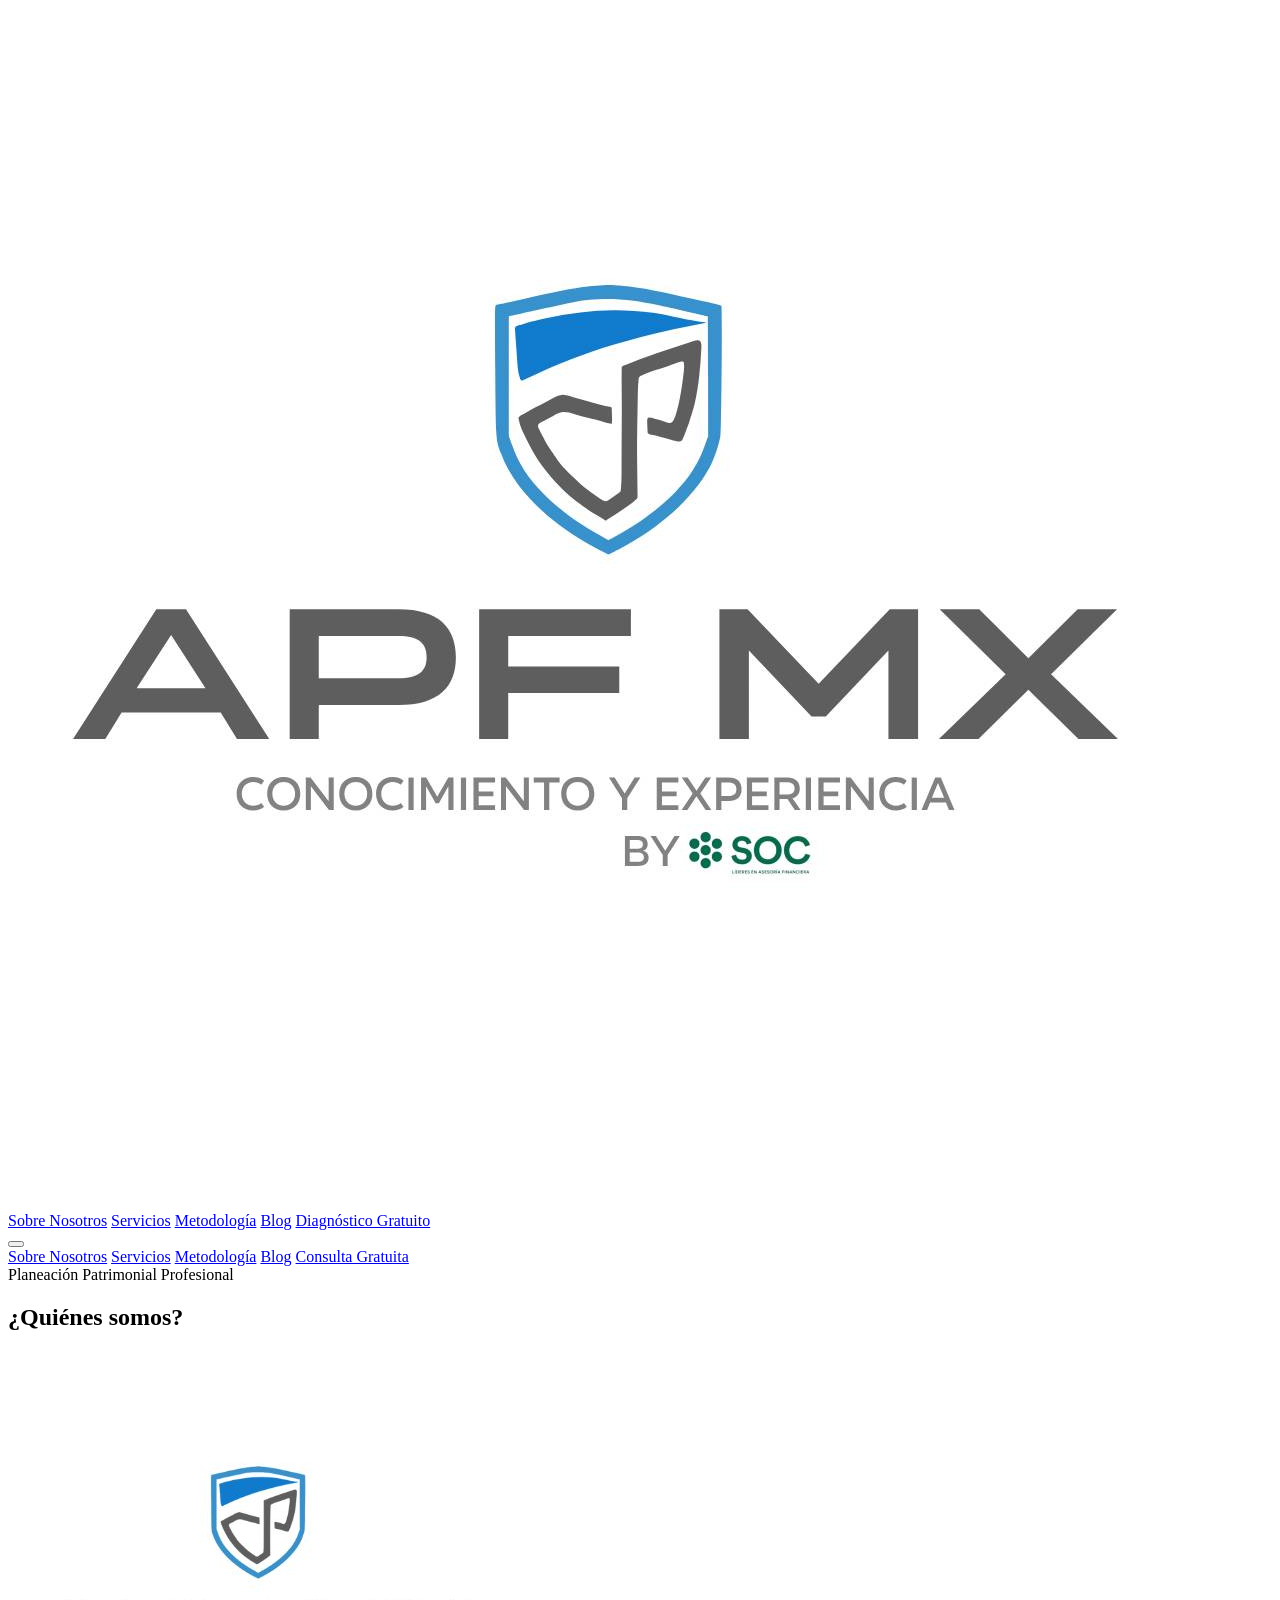
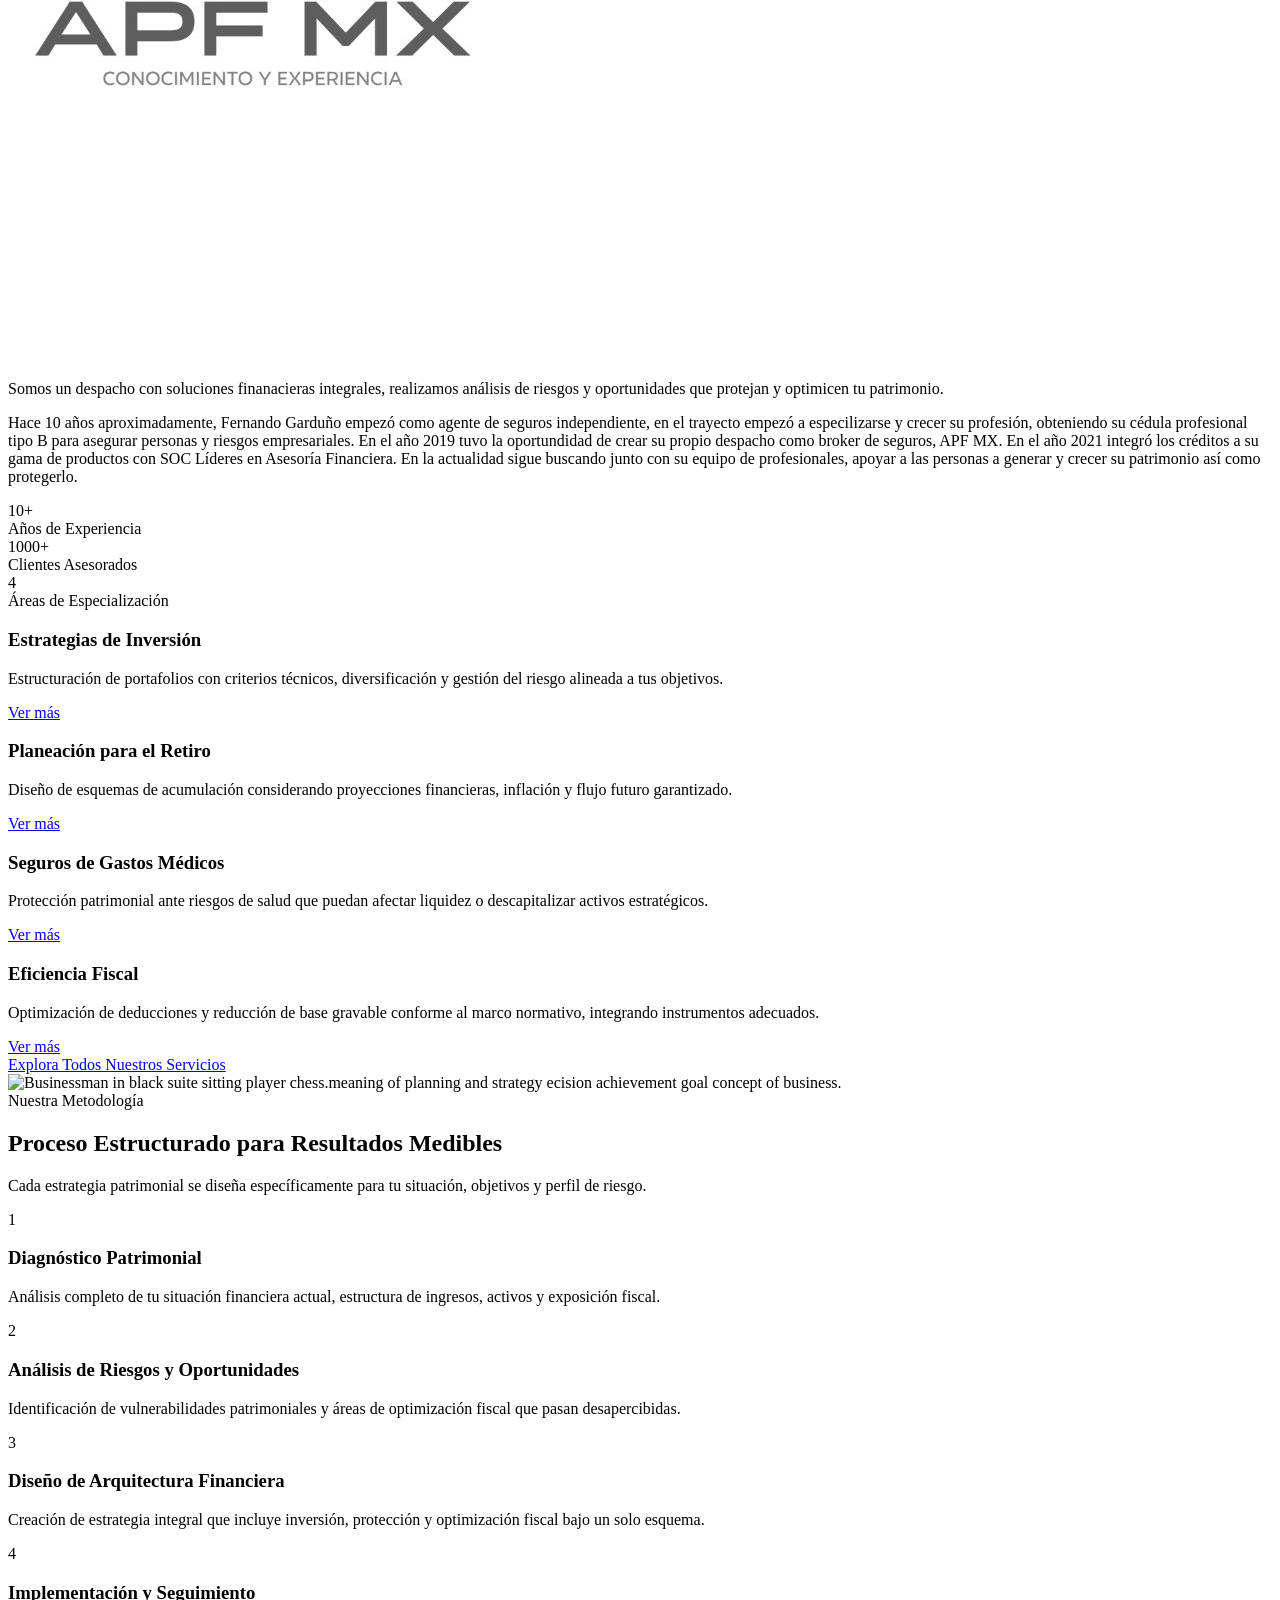
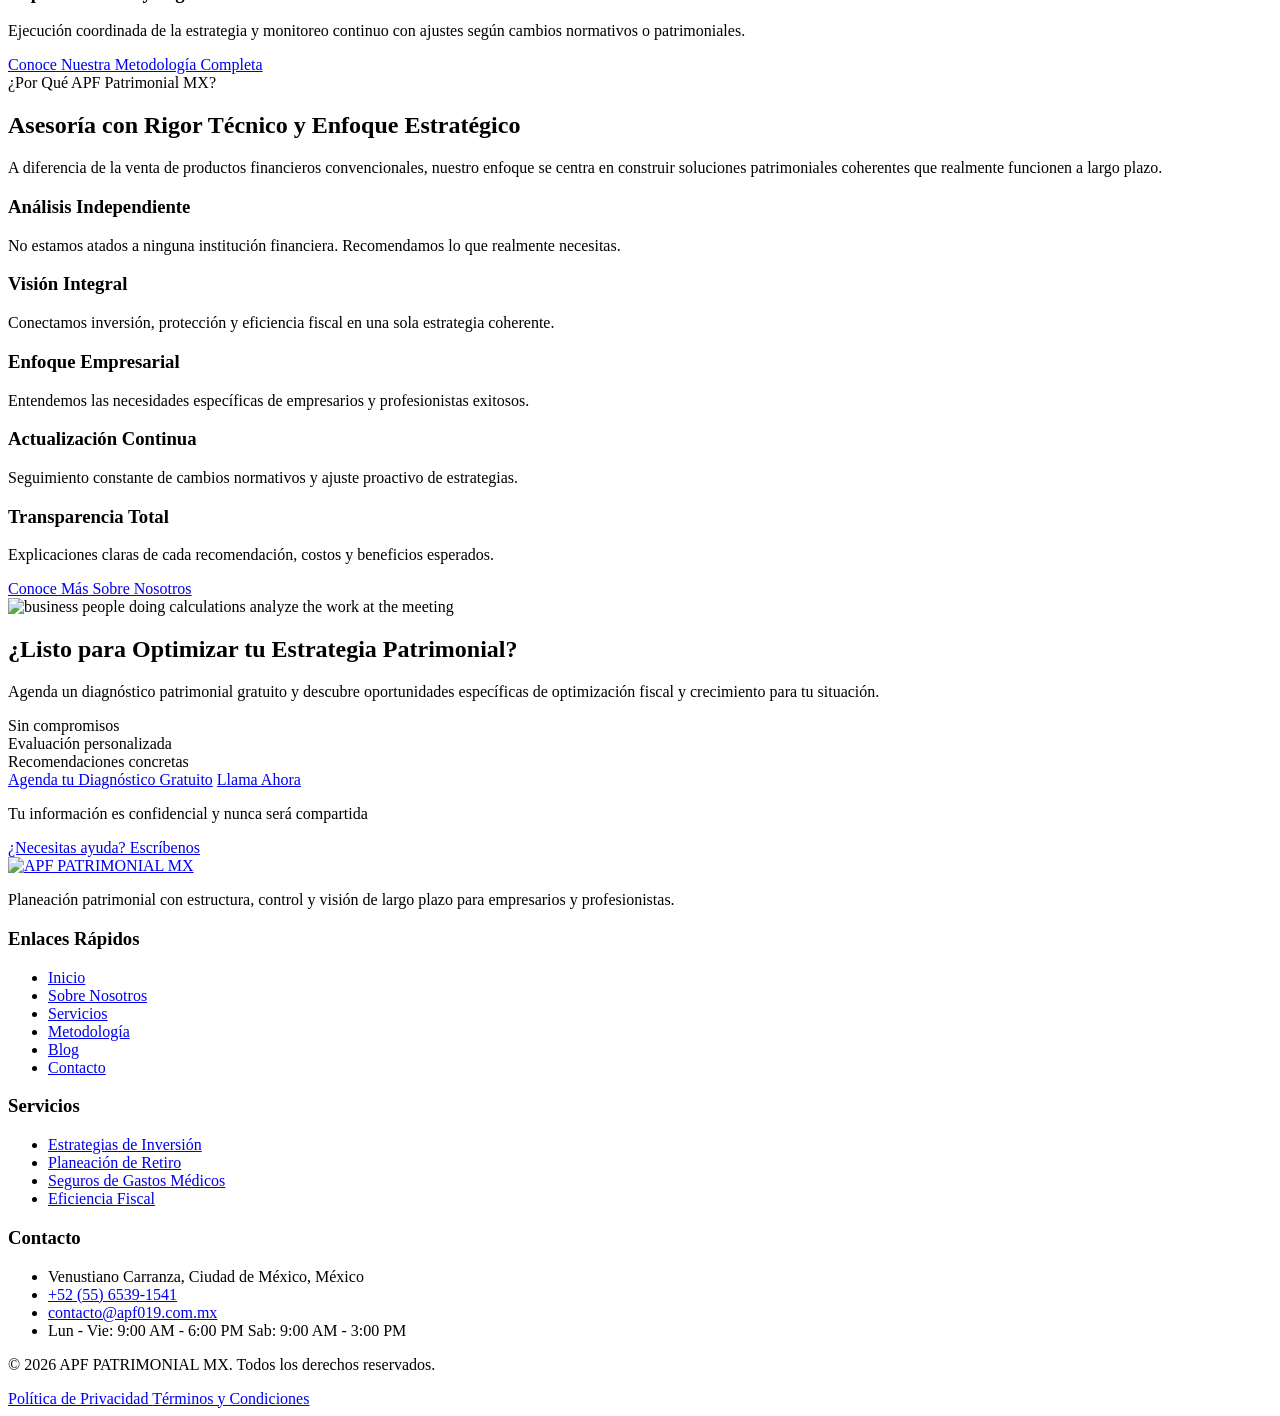
==== sobrenosotros.html @ 795596fe "info about us" ====
<!DOCTYPE html>
<html lang="es" class="h-full">
<head>
  <meta charset="UTF-8" />
  <meta name="viewport" content="width=device-width, initial-scale=1.0" />
  <title>APF MX</title>

  <meta name="description" content="Asesoría financiera integral para empresarios y profesionistas. Estrategia fiscal, inversiones, retiro y seguros desde el primer día." />

  <!-- Favicon -->
  <link rel="icon" type="image/jpeg" href="./assets/APFlogo.jpg" />

  <!-- Open Graph -->
  <meta property="og:type" content="website" />
  <meta property="og:site_name" content="APF PATRIMONIAL MX" />
  <meta property="og:title" content="Protege y Multiplica tu Patrimonio con Estrategia Fiscal" />
  <meta property="og:description" content="Asesoría financiera integral para empresarios y profesionistas. Estrategia fiscal, inversiones, retiro y seguros." />

  <!-- Google Fonts: Montserrat + Lato (mismas fuentes del diseño original) -->
  <link rel="preconnect" href="https://fonts.googleapis.com/" />
  <link rel="preconnect" href="https://fonts.gstatic.com/" crossorigin />
  <link href="https://fonts.googleapis.com/css2?family=Montserrat:wght@300;400;500;600;700&family=Lato:wght@300;400;500;600;700&display=swap" rel="stylesheet" />

  <!-- Font Awesome Pro Kit -->
  <script src="https://kit.fontawesome.com/8e98006f77.js" crossorigin="anonymous"></script>

  <!-- Tailwind CSS CDN -->
  <script src="https://cdn.tailwindcss.com/"></script>

  <!-- Design tokens & custom styles -->
  <link rel="stylesheet" href="style.css" />
</head>
<body class="h-full [font-family:var(--font-family-body)]">

<header id="global-header" class="code-section bg-white shadow-sm sticky top-0 z-50">
  <div class="max-w-7xl mx-auto px-4 sm:px-6 lg:px-8">
    <div class="flex justify-between items-center">
      <!-- Logo -->
      <a href="./index.html" class="flex-shrink-0">
        <img src="./assets/APFLOGOsoc.jpg" alt="APF PATRIMONIAL MX" class="h-56 py-2" data-logo="" data-media="{&quot;id&quot;:&quot;upload-APF LOGO soc sin fondo.png&quot;,&quot;src&quot;:&quot;upload&quot;,&quot;type&quot;:&quot;image&quot;}">
      </a>

      <!-- Desktop Navigation -->
      <nav class="hidden lg:flex items-center space-x-8">
        <a href="./sobrenosotros.html" class="text-[var(--dark-text-color)] hover:text-[var(--primary-color)] font-medium transition-colors duration-200">Sobre Nosotros</a>
        <a href="https://apfpatrimonialmx.agentesoc.mx/" class="text-[var(--dark-text-color)] hover:text-[var(--primary-color)] font-medium transition-colors duration-200">Servicios</a>
        <a href="https://app.landingsite.ai/metodologia" class="text-[var(--dark-text-color)] hover:text-[var(--primary-color)] font-medium transition-colors duration-200">Metodología</a>
        <a href="https://app.landingsite.ai/blog" class="text-[var(--dark-text-color)] hover:text-[var(--primary-color)] font-medium transition-colors duration-200">Blog</a>
        <!--<a href="https://app.landingsite.ai/contacto" class="bg-[var(--primary-color)] text-[var(--primary-button-text-color)] px-6 py-3 rounded-[var(--button-rounded-radius)] hover:bg-[var(--primary-button-hover-bg-color)] transition-all duration-200 font-semibold whitespace-nowrap">Diagnóstico Gratuito</a>-->
        <a href="https://calendly.com/apf019/sesion-de-servicio-asesoria" class="bg-[var(--primary-color)] text-[var(--primary-button-text-color)] px-6 py-3 rounded-[var(--button-rounded-radius)] hover:bg-[var(--primary-button-hover-bg-color)] transition-all duration-200 font-semibold whitespace-nowrap">Diagnóstico Gratuito</a>
      </nav>

      <!-- Mobile Menu Toggle -->
      <button id="mobile-menu-toggle" class="lg:hidden text-[var(--dark-text-color)] p-2">
        <i class="fa-solid fa-bars text-2xl" aria-hidden="true"></i>
      </button>
    </div>

    <!-- Mobile Navigation -->
    <nav id="mobile-menu" class="hidden lg:hidden pb-4">
      <div class="flex flex-col space-y-3 pt-4 border-t border-[var(--light-border-color)] mt-2">
        <a href="./sobrenosotros.html" class="text-[var(--dark-text-color)] hover:text-[var(--primary-color)] font-medium py-2 transition-colors duration-200">Sobre Nosotros</a>
        <a href="https://app.landingsite.ai/servicios" class="text-[var(--dark-text-color)] hover:text-[var(--primary-color)] font-medium py-2 transition-colors duration-200">Servicios</a>
        <a href="https://app.landingsite.ai/metodologia" class="text-[var(--dark-text-color)] hover:text-[var(--primary-color)] font-medium py-2 transition-colors duration-200">Metodología</a>
        <a href="https://app.landingsite.ai/blog" class="text-[var(--dark-text-color)] hover:text-[var(--primary-color)] font-medium py-2 transition-colors duration-200">Blog</a>
        <!--<a href="https://app.landingsite.ai/contacto" class="bg-[var(--primary-color)] text-[var(--primary-button-text-color)] px-6 py-3 rounded-[var(--button-rounded-radius)] hover:bg-[var(--primary-button-hover-bg-color)] transition-all duration-200 font-semibold text-center">Consulta Gratuita</a>-->
        <a href="https://calendly.com/apf019/sesion-de-servicio-asesoria" class="bg-[var(--primary-color)] text-[var(--primary-button-text-color)] px-6 py-3 rounded-[var(--button-rounded-radius)] hover:bg-[var(--primary-button-hover-bg-color)] transition-all duration-200 font-semibold text-center">Consulta Gratuita</a>
      </div>
    </nav>
  </div>
</header></div><div>
  <section class="code-section relative bg-gradient-to-br from-[var(--dark-background-color)] to-[#1a4d6b] text-white overflow-hidden" id="si6da5e">
  <!-- Background Pattern -->
  <div class="absolute inset-0 opacity-10">
    <div class="absolute inset-0" style="background-image: radial-gradient(circle at 2px 2px, white 1px, transparent 0); background-size: 40px 40px;"></div>
  </div>

  <div class="max-w-7xl mx-auto px-4 sm:px-6 lg:px-8 py-16 sm:py-20 lg:py-28 relative z-10">
    <div class="grid lg:grid-cols-2 gap-12 lg:gap-16 items-center">
      <!-- Left Column: Content -->
      <div class="order-2 lg:order-1">
        <div class="inline-block bg-[var(--accent3-color)] bg-opacity-20 backdrop-blur-sm px-4 py-2 rounded-full mb-6">
          <span class="text-[var(--accent3-color)] font-semibold text-sm tracking-wide">Planeación Patrimonial Profesional</span>
        </div>

        <h1 class="font-[family-name:var(--font-family-heading)] text-4xl sm:text-5xl lg:text-6xl font-bold leading-tight mb-6">
          <span class="text-[var(--accent3-color)]">¿Quiénes somos?</span>
        </h1>

      </div>

      <!-- Right Column: Image -->
      <div class="order-1 lg:order-2">
        <div class="relative">
          <div class="absolute -inset-4 bg-gradient-to-r from-[var(--accent3-color)] to-[var(--primary-color)] rounded-2xl opacity-20 blur-2xl"></div>
          <img src="./assets/APFlogo.jpg" alt="APF MX" class="relative rounded-2xl shadow-2xl w-64 object-cover">
        </div>
      </div>
    </div>
  </div>

  <!-- Bottom Wave -->
  <div class="absolute bottom-0 left-0 right-0">
    <svg viewBox="0 0 1440 120" fill="none" xmlns="http://www.w3.org/2000/svg" class="w-full h-auto">
      <path d="M0,64L80,69.3C160,75,320,85,480,80C640,75,800,53,960,48C1120,43,1280,53,1360,58.7L1440,64L1440,120L1360,120C1280,120,1120,120,960,120C800,120,640,120,480,120C320,120,160,120,80,120L0,120Z" fill="white" class=""></path>
    </svg>
  </div>
</section>

<section class="code-section bg-white py-16 sm:py-20 lg:py-24" id="servicios">
  <div class="max-w-7xl mx-auto px-4 sm:px-6 lg:px-8">
    <!-- Section Header -->
    <div class="text-center max-w-3xl mx-auto mb-16">
      <p class="text-2xl text-[var(--gray-text-color)]">
        Somos un despacho con soluciones finanacieras integrales, 
        realizamos análisis de riesgos y oportunidades que protejan y optimicen tu patrimonio.
      </p>
    </div>

    <div class="text-center max-w-3xl mx-auto mb-16">
      <p class="text-2xl text-[var(--gray-text-color)]">
        Hace 10 años aproximadamente, Fernando Garduño empezó como agente de seguros independiente,
        en el trayecto empezó a especilizarse y crecer su profesión, 
        obteniendo su cédula profesional tipo B para asegurar personas y riesgos empresariales.
        En el año 2019 tuvo la oportundidad de crear su propio despacho como broker de seguros, APF MX.
        En el año 2021 integró los créditos a su gama de productos con SOC Líderes en Asesoría Financiera.
        En la actualidad sigue buscando junto con su equipo de profesionales, apoyar a las personas a generar 
        y crecer su patrimonio así como protegerlo.
      </p>
    </div>

    <!-- Trust Indicators -->
    <div class="grid grid-cols-3 gap-6 mt-12 pt-8 border-t border-white border-opacity-20">
        <div class="text-center">
            <div class="text-3xl font-bold text-[var(--accent3-color)] mb-1">
                10+
            </div>
            <div class="text-sm text-gray-300">Años de Experiencia</div>
        </div>
        <div class="text-center">
            <div class="text-3xl font-bold text-[var(--accent3-color)] mb-1">1000+
            </div>
            <div class="text-sm text-gray-300">Clientes Asesorados</div>
        </div>
        <div class="text-center">
            <div class="text-3xl font-bold text-[var(--accent3-color)] mb-1">
                4
            </div>
            <div class="text-sm text-gray-300">Áreas de Especialización</div>
        </div>
    </div>

<!-- Services Grid -->
    <div class="grid sm:grid-cols-2 lg:grid-cols-4 gap-8">
      <!-- Service 1 -->
      <div class="group relative bg-gradient-to-br from-white to-[var(--light-background-color)] p-8 rounded-xl shadow-lg hover:shadow-2xl transition-all duration-300 border border-[var(--light-border-color)] hover:border-[var(--primary-color)] hover:-translate-y-2">
        <div class="bg-[var(--primary-color)] w-16 h-16 rounded-lg flex items-center justify-center mb-6 group-hover:scale-110 transition-transform duration-300">
          <i class="fa-solid fa-chart-line text-3xl text-white" aria-hidden="true"></i>
        </div>
        <h3 class="font-[family-name:var(--font-family-heading)] text-xl font-bold text-[var(--dark-text-color)] mb-3">
          Estrategias de Inversión
        </h3>
        <p class="text-[var(--gray-text-color)] leading-relaxed mb-4">
          Estructuración de portafolios con criterios técnicos, diversificación
          y gestión del riesgo alineada a tus objetivos.
        </p>
        <a href="https://app.landingsite.ai/servicios#inversion" class="text-[var(--primary-color)] font-semibold inline-flex items-center group-hover:gap-2 transition-all duration-200">
          Ver más
          <i class="fa-solid fa-arrow-right ml-2 group-hover:translate-x-1 transition-transform duration-200" aria-hidden="true"></i>
        </a>
      </div>

      <!-- Service 2 -->
      <div class="group relative bg-gradient-to-br from-white to-[var(--light-background-color)] p-8 rounded-xl shadow-lg hover:shadow-2xl transition-all duration-300 border border-[var(--light-border-color)] hover:border-[var(--accent2-color)] hover:-translate-y-2">
        <div class="bg-[var(--accent2-color)] w-16 h-16 rounded-lg flex items-center justify-center mb-6 group-hover:scale-110 transition-transform duration-300">
          <i class="fa-solid fa-umbrella-beach text-3xl text-white" aria-hidden="true"></i>
        </div>
        <h3 class="font-[family-name:var(--font-family-heading)] text-xl font-bold text-[var(--dark-text-color)] mb-3">
          Planeación para el Retiro
        </h3>
        <p class="text-[var(--gray-text-color)] leading-relaxed mb-4">
          Diseño de esquemas de acumulación considerando proyecciones
          financieras, inflación y flujo futuro garantizado.
        </p>
        <a href="https://app.landingsite.ai/servicios#retiro" class="text-[var(--accent2-color)] font-semibold inline-flex items-center group-hover:gap-2 transition-all duration-200">
          Ver más
          <i class="fa-solid fa-arrow-right ml-2 group-hover:translate-x-1 transition-transform duration-200" aria-hidden="true"></i>
        </a>
      </div>

      <!-- Service 3 -->
      <div class="group relative bg-gradient-to-br from-white to-[var(--light-background-color)] p-8 rounded-xl shadow-lg hover:shadow-2xl transition-all duration-300 border border-[var(--light-border-color)] hover:border-[var(--accent-color)] hover:-translate-y-2">
        <div class="bg-[var(--accent-color)] w-16 h-16 rounded-lg flex items-center justify-center mb-6 group-hover:scale-110 transition-transform duration-300">
          <i class="fa-solid fa-shield-heart text-3xl text-white" aria-hidden="true"></i>
        </div>
        <h3 class="font-[family-name:var(--font-family-heading)] text-xl font-bold text-[var(--dark-text-color)] mb-3">
          Seguros de Gastos Médicos
        </h3>
        <p class="text-[var(--gray-text-color)] leading-relaxed mb-4">
          Protección patrimonial ante riesgos de salud que puedan afectar
          liquidez o descapitalizar activos estratégicos.
        </p>
        <a href="https://app.landingsite.ai/servicios#seguros" class="text-[var(--accent-color)] font-semibold inline-flex items-center group-hover:gap-2 transition-all duration-200">
          Ver más
          <i class="fa-solid fa-arrow-right ml-2 group-hover:translate-x-1 transition-transform duration-200" aria-hidden="true"></i>
        </a>
      </div>

      <!-- Service 4 -->
      <div class="group relative bg-gradient-to-br from-white to-[var(--light-background-color)] p-8 rounded-xl shadow-lg hover:shadow-2xl transition-all duration-300 border border-[var(--light-border-color)] hover:border-[var(--accent4-color)] hover:-translate-y-2">
        <div class="bg-[var(--accent4-color)] w-16 h-16 rounded-lg flex items-center justify-center mb-6 group-hover:scale-110 transition-transform duration-300">
          <i class="fa-solid fa-coins text-3xl text-white" aria-hidden="true"></i>
        </div>
        <h3 class="font-[family-name:var(--font-family-heading)] text-xl font-bold text-[var(--dark-text-color)] mb-3">
          Eficiencia Fiscal
        </h3>
        <p class="text-[var(--gray-text-color)] leading-relaxed mb-4">
          Optimización de deducciones y reducción de base gravable conforme al
          marco normativo, integrando instrumentos adecuados.
        </p>
        <a href="https://app.landingsite.ai/servicios#fiscal" class="text-[var(--accent4-color)] font-semibold inline-flex items-center group-hover:gap-2 transition-all duration-200">
          Ver más
          <i class="fa-solid fa-arrow-right ml-2 group-hover:translate-x-1 transition-transform duration-200" aria-hidden="true"></i>
        </a>
      </div>
    </div>

    <!-- CTA Button -->
    <div class="text-center mt-12">
      <a href="https://apfpatrimonialmx.agentesoc.mx/" class="inline-block bg-[var(--primary-color)] text-[var(--primary-button-text-color)] px-8 py-4 rounded-[var(--button-rounded-radius)] hover:bg-[var(--primary-button-hover-bg-color)] transition-all duration-200 font-bold shadow-lg hover:shadow-xl">
        Explora Todos Nuestros Servicios
      </a>
    </div>
  </div>
</section>
<section class="code-section bg-gradient-to-br from-[var(--light-background-color)] to-white py-16 sm:py-20 lg:py-24" id="metodologia">
  <div class="max-w-7xl mx-auto px-4 sm:px-6 lg:px-8">
    <div class="grid lg:grid-cols-2 gap-12 lg:gap-16 items-center">
      <!-- Left Column: Image -->
      <div class="relative">
        <div class="absolute -inset-4 bg-[var(--primary-color)] opacity-10 rounded-2xl blur-xl"></div>
        <img src="https://imagedelivery.net/xaKlCos5cTg_1RWzIu_h-A/c57f833a-5f17-44f4-69af-9cc262737a00/public" alt="Businessman in black suite sitting player chess.meaning of planning and strategy ecision achievement goal concept of business." data-media="{&quot;id&quot;:&quot;1344392633&quot;,&quot;src&quot;:&quot;iStock&quot;,&quot;type&quot;:&quot;image&quot;}" class="relative rounded-2xl shadow-2xl w-full object-cover">
      </div>

      <!-- Right Column: Content -->
      <div class="">
        <span class="text-[var(--primary-color)] font-semibold text-sm uppercase tracking-wide mb-3 block">Nuestra Metodología</span>
        <h2 class="font-[family-name:var(--font-family-heading)] text-3xl sm:text-4xl lg:text-5xl font-bold text-[var(--dark-text-color)] mb-6">
          Proceso Estructurado para Resultados Medibles
        </h2>
        <p class="text-lg text-[var(--gray-text-color)] mb-8">
          Cada estrategia patrimonial se diseña específicamente 
          para tu situación, objetivos y perfil de riesgo.
        </p>

        <!-- Process Steps -->
        <div class="space-y-6">
          <!-- Step 1 -->
          <div class="flex gap-4 group">
            <div class="flex-shrink-0">
              <div class="w-12 h-12 rounded-full bg-[var(--primary-color)] text-white flex items-center justify-center font-bold text-lg group-hover:scale-110 transition-transform duration-200">
                1
              </div>
            </div>
            <div>
              <h3 class="font-[family-name:var(--font-family-heading)] text-xl font-bold text-[var(--dark-text-color)] mb-2">
                Diagnóstico Patrimonial
              </h3>
              <p class="text-[var(--gray-text-color)]">
                Análisis completo de tu situación financiera actual, estructura
                de ingresos, activos y exposición fiscal.
              </p>
            </div>
          </div>

          <!-- Step 2 -->
          <div class="flex gap-4 group">
            <div class="flex-shrink-0">
              <div class="w-12 h-12 rounded-full bg-[var(--accent2-color)] text-white flex items-center justify-center font-bold text-lg group-hover:scale-110 transition-transform duration-200">
                2
              </div>
            </div>
            <div class="">
              <h3 class="font-[family-name:var(--font-family-heading)] text-xl font-bold text-[var(--dark-text-color)] mb-2">
                Análisis de Riesgos y Oportunidades
              </h3>
              <p class="text-[var(--gray-text-color)]">
                Identificación de vulnerabilidades patrimoniales y áreas de
                optimización fiscal que pasan desapercibidas.
              </p>
            </div>
          </div>

          <!-- Step 3 -->
          <div class="flex gap-4 group">
            <div class="flex-shrink-0">
              <div class="w-12 h-12 rounded-full bg-[var(--accent4-color)] text-white flex items-center justify-center font-bold text-lg group-hover:scale-110 transition-transform duration-200">
                3
              </div>
            </div>
            <div class="">
              <h3 class="font-[family-name:var(--font-family-heading)] text-xl font-bold text-[var(--dark-text-color)] mb-2">
                Diseño de Arquitectura Financiera
              </h3>
              <p class="text-[var(--gray-text-color)]">
                Creación de estrategia integral que incluye inversión,
                protección y optimización fiscal bajo un solo esquema.
              </p>
            </div>
          </div>

          <!-- Step 4 -->
          <div class="flex gap-4 group">
            <div class="flex-shrink-0">
              <div class="w-12 h-12 rounded-full bg-[var(--accent3-color)] text-white flex items-center justify-center font-bold text-lg group-hover:scale-110 transition-transform duration-200">
                4
              </div>
            </div>
            <div>
              <h3 class="font-[family-name:var(--font-family-heading)] text-xl font-bold text-[var(--dark-text-color)] mb-2">
                Implementación y Seguimiento
              </h3>
              <p class="text-[var(--gray-text-color)]">
                Ejecución coordinada de la estrategia y monitoreo continuo con
                ajustes según cambios normativos o patrimoniales.
              </p>
            </div>
          </div>
        </div>

        <!-- CTA -->
        <div class="mt-10">
          <a href="https://app.landingsite.ai/metodologia" class="inline-flex items-center gap-2 text-[var(--primary-color)] font-bold text-lg hover:gap-3 transition-all duration-200">
            Conoce Nuestra Metodología Completa
            <i class="fa-solid fa-arrow-right" aria-hidden="true"></i>
          </a>
        </div>
      </div>
    </div>
  </div>
</section>
<section class="code-section bg-white py-16 sm:py-20 lg:py-24" id="porquenos">
  <div class="max-w-7xl mx-auto px-4 sm:px-6 lg:px-8">
    <div class="grid lg:grid-cols-2 gap-12 lg:gap-16 items-center">
      <!-- Left Column: Content -->
      <div class="">
        <span class="text-[var(--primary-color)] font-semibold text-sm uppercase tracking-wide mb-3 block">¿Por Qué APF Patrimonial MX?</span>
        <h2 class="font-[family-name:var(--font-family-heading)] text-3xl sm:text-4xl lg:text-5xl font-bold text-[var(--dark-text-color)] mb-6">
          Asesoría con Rigor Técnico y Enfoque Estratégico
        </h2>
        <p class="text-lg text-[var(--gray-text-color)] mb-8">
          A diferencia de la venta de productos financieros convencionales,
          nuestro enfoque se centra en construir soluciones patrimoniales
          coherentes que realmente funcionen a largo plazo.
        </p>

        <!-- Benefits -->
        <div class="space-y-5">
          <div class="flex gap-4 items-start">
            <div class="flex-shrink-0 mt-1">
              <i class="fa-solid fa-circle-check text-2xl text-[var(--accent4-color)]" aria-hidden="true"></i>
            </div>
            <div>
              <h3 class="font-semibold text-[var(--dark-text-color)] text-lg mb-1">
                Análisis Independiente
              </h3>
              <p class="text-[var(--gray-text-color)]">
                No estamos atados a ninguna institución financiera. Recomendamos
                lo que realmente necesitas.
              </p>
            </div>
          </div>

          <div class="flex gap-4 items-start">
            <div class="flex-shrink-0 mt-1">
              <i class="fa-solid fa-circle-check text-2xl text-[var(--accent4-color)]" aria-hidden="true"></i>
            </div>
            <div>
              <h3 class="font-semibold text-[var(--dark-text-color)] text-lg mb-1">
                Visión Integral
              </h3>
              <p class="text-[var(--gray-text-color)]">
                Conectamos inversión, protección y eficiencia fiscal en una sola
                estrategia coherente.
              </p>
            </div>
          </div>

          <div class="flex gap-4 items-start">
            <div class="flex-shrink-0 mt-1">
              <i class="fa-solid fa-circle-check text-2xl text-[var(--accent4-color)]" aria-hidden="true"></i>
            </div>
            <div class="">
              <h3 class="font-semibold text-[var(--dark-text-color)] text-lg mb-1">
                Enfoque Empresarial
              </h3>
              <p class="text-[var(--gray-text-color)]">
                Entendemos las necesidades específicas de empresarios y
                profesionistas exitosos.
              </p>
            </div>
          </div>

          <div class="flex gap-4 items-start">
            <div class="flex-shrink-0 mt-1">
              <i class="fa-solid fa-circle-check text-2xl text-[var(--accent4-color)]" aria-hidden="true"></i>
            </div>
            <div>
              <h3 class="font-semibold text-[var(--dark-text-color)] text-lg mb-1">
                Actualización Continua
              </h3>
              <p class="text-[var(--gray-text-color)]">
                Seguimiento constante de cambios normativos y ajuste proactivo
                de estrategias.
              </p>
            </div>
          </div>

          <div class="flex gap-4 items-start">
            <div class="flex-shrink-0 mt-1">
              <i class="fa-solid fa-circle-check text-2xl text-[var(--accent4-color)]" aria-hidden="true"></i>
            </div>
            <div>
              <h3 class="font-semibold text-[var(--dark-text-color)] text-lg mb-1">
                Transparencia Total
              </h3>
              <p class="text-[var(--gray-text-color)]">
                Explicaciones claras de cada recomendación, costos y beneficios
                esperados.
              </p>
            </div>
          </div>
        </div>

        <!-- CTA -->
        <div class="mt-10">
          <a href="https://app.landingsite.ai/sobre-nosotros" class="inline-block bg-[var(--secondary-button-bg-color)] text-[var(--secondary-button-text-color)] px-8 py-4 rounded-[var(--button-rounded-radius)] hover:bg-[var(--secondary-button-hover-bg-color)] transition-all duration-200 font-bold">
            Conoce Más Sobre Nosotros
          </a>
        </div>
      </div>

      <!-- Right Column: Image -->
      <div class="order-first lg:order-last">
        <div class="relative">
          <div class="absolute -inset-4 bg-gradient-to-br from-[var(--accent4-color)] to-[var(--primary-color)] opacity-10 rounded-2xl blur-xl"></div>
          <img src="https://imagedelivery.net/xaKlCos5cTg_1RWzIu_h-A/867e53eb-05cb-4ae9-d068-fd169e478a00/public" alt="business people doing calculations analyze the work at the meeting" data-media="{&quot;id&quot;:&quot;1445807259&quot;,&quot;src&quot;:&quot;iStock&quot;,&quot;type&quot;:&quot;image&quot;}" class="relative rounded-2xl shadow-2xl w-full object-cover">
        </div>
      </div>
    </div>
  </div>
</section>
<section class="code-section relative bg-gradient-to-br from-[var(--primary-color)] to-[#004d70] text-white py-16 sm:py-20 lg:py-24 overflow-hidden" id="sslwbtc">
  <!-- Decorative Elements -->
  <div class="absolute top-0 right-0 w-96 h-96 bg-[var(--accent3-color)] rounded-full opacity-10 blur-3xl"></div>
  <div class="absolute bottom-0 left-0 w-96 h-96 bg-[var(--accent2-color)] rounded-full opacity-10 blur-3xl"></div>

  <div class="max-w-5xl mx-auto px-4 sm:px-6 lg:px-8 relative z-10 text-center">
    <!-- Icon -->
    <div class="inline-flex items-center justify-center w-20 h-20 bg-white bg-opacity-20 backdrop-blur-sm rounded-full mb-6">
      <i class="fa-solid fa-calendar-check text-4xl text-white" aria-hidden="true"></i>
    </div>

    <h2 class="font-[family-name:var(--font-family-heading)] text-3xl sm:text-4xl lg:text-5xl font-bold mb-6">
      ¿Listo para Optimizar tu Estrategia Patrimonial?
    </h2>

    <p class="text-xl text-gray-100 mb-8 max-w-3xl mx-auto leading-relaxed">
      Agenda un diagnóstico patrimonial gratuito y descubre oportunidades
      específicas de optimización fiscal y crecimiento para tu situación.
    </p>

    <!-- Benefits List -->
    <div class="flex flex-wrap justify-center gap-6 mb-10">
      <div class="flex items-center gap-2">
        <i class="fa-solid fa-check-circle text-[var(--accent3-color)] text-xl" aria-hidden="true"></i>
        <span class="text-lg">Sin compromisos</span>
      </div>
      <div class="flex items-center gap-2">
        <i class="fa-solid fa-check-circle text-[var(--accent3-color)] text-xl" aria-hidden="true"></i>
        <span class="text-lg">Evaluación personalizada</span>
      </div>
      <div class="flex items-center gap-2">
        <i class="fa-solid fa-check-circle text-[var(--accent3-color)] text-xl" aria-hidden="true"></i>
        <span class="text-lg">Recomendaciones concretas</span>
      </div>
    </div>

    <!-- CTA Buttons -->
    <div class="flex flex-col sm:flex-row gap-4 justify-center items-center">
      <a href="https://calendly.com/apf019/sesion-de-servicio-asesoria" class="bg-white text-[var(--primary-color)] px-10 py-5 rounded-[var(--button-rounded-radius)] hover:bg-gray-100 transition-all duration-200 font-bold text-lg shadow-2xl hover:shadow-3xl transform hover:scale-105 inline-flex items-center gap-2">
        <i class="fa-solid fa-calendar-days" aria-hidden="true"></i>
        Agenda tu Diagnóstico Gratuito</a>
      <a href="tel:+525565391541" class="bg-transparent border-2 border-white text-white px-10 py-5 rounded-[var(--button-rounded-radius)] hover:bg-white hover:text-[var(--primary-color)] transition-all duration-200 font-bold text-lg inline-flex items-center gap-2">
        <i class="fa-solid fa-phone" aria-hidden="true"></i>
        Llama Ahora
      </a>
    </div>

    <!-- Trust Message -->
    <p class="text-sm text-gray-200 mt-8">
      <i class="fa-solid fa-lock mr-2" aria-hidden="true"></i>
      Tu información es confidencial y nunca será compartida
    </p>
  </div>
</section>
<div class="code-section fixed bottom-6 right-6 z-50" id="szoeza">
  <a href="https://wa.me/5215565391541?text=Hola,%20me%20interesa%20obtener%20m%C3%A1s%20informaci%C3%B3n%20sobre%20sus%20servicios%20de%20planeaci%C3%B3n%20patrimonial" target="_blank" rel="noopener noreferrer" class="group flex items-center justify-center w-16 h-16 bg-[#25D366] text-white rounded-full shadow-2xl hover:shadow-3xl transition-all duration-300 hover:scale-110 animate-pulse hover:animate-none">
    <i class="fa-brands fa-whatsapp text-4xl group-hover:scale-110 transition-transform duration-200" aria-hidden="true"></i>

    <!-- Tooltip -->
    <span class="absolute right-20 bg-[var(--dark-background-color)] text-white px-4 py-2 rounded-lg text-sm font-semibold whitespace-nowrap opacity-0 group-hover:opacity-100 transition-opacity duration-200 shadow-xl">
      ¿Necesitas ayuda? Escríbenos
    </span>

    <!-- Notification Badge -->
    <span class="absolute -top-1 -right-1 w-5 h-5 bg-[var(--accent-color)] rounded-full flex items-center justify-center">
      <span class="w-3 h-3 bg-white rounded-full animate-ping absolute"></span>
      <span class="w-3 h-3 bg-white rounded-full relative"></span>
    </span>
  </a>
</div>
</div><div><footer id="global-footer" class="code-section bg-[var(--dark-background-color)] text-white pt-16 pb-8">
  <div class="max-w-7xl mx-auto px-4 sm:px-6 lg:px-8">
    <!-- Main Footer Content -->
    <div class="grid sm:grid-cols-2 lg:grid-cols-4 gap-12 mb-12">
      <!-- Company Info -->
      <div class="lg:col-span-1">
        <a href="https://app.landingsite.ai/" class="inline-block mb-6">
          <img src="https://imagedelivery.net/xaKlCos5cTg_1RWzIu_h-A/5b2e7de3-f36e-47f0-385e-f8379f48c700/public" alt="APF PATRIMONIAL MX" class="h-48" data-logo="" data-media="{&quot;id&quot;:&quot;upload-APF LOGO soc sin fondo.png&quot;,&quot;src&quot;:&quot;upload&quot;,&quot;type&quot;:&quot;image&quot;}">
        </a>
        <p class="text-gray-400 leading-relaxed mb-6">
          Planeación patrimonial con estructura, control y visión de largo plazo
          para empresarios y profesionistas.
        </p>
        <!-- Social Links -->
        <div class="flex gap-4">
          <a href="https://www.facebook.com/share/1AgKRACXx1/" class="w-10 h-10 bg-white bg-opacity-10 rounded-full flex items-center justify-center hover:bg-[var(--primary-color)] transition-colors duration-200" aria-label="Facebook">
            <i class="fa-brands fa-facebook-f" aria-hidden="true"></i>
          </a>
          <!--<a href="https://app.landingsite.ai/website-preview?id=12ba64ff-a8e6-4198-825d-f3c280fae156#" class="w-10 h-10 bg-white bg-opacity-10 rounded-full flex items-center justify-center hover:bg-[var(--primary-color)] transition-colors duration-200" aria-label="LinkedIn">
            <i class="fa-brands fa-linkedin-in" aria-hidden="true"></i>
          </a>-->
          <a href="https://www.instagram.com/apfpatrimonial?igsh=anlrbmhhNmE0Yzhm" class="w-10 h-10 bg-white bg-opacity-10 rounded-full flex items-center justify-center hover:bg-[var(--primary-color)] transition-colors duration-200" aria-label="Instagram">
            <i class="fa-brands fa-instagram" aria-hidden="true"></i>
          </a>
          <!--<a href="https://app.landingsite.ai/website-preview?id=12ba64ff-a8e6-4198-825d-f3c280fae156#" class="w-10 h-10 bg-white bg-opacity-10 rounded-full flex items-center justify-center hover:bg-[var(--primary-color)] transition-colors duration-200" aria-label="Twitter">
            <i class="fa-brands fa-twitter" aria-hidden="true"></i>
          </a>-->
        </div>
      </div>

      <!-- Quick Links -->
      <div class="">
        <h3 class="font-[family-name:var(--font-family-heading)] text-lg font-bold mb-6">
          Enlaces Rápidos
        </h3>
        <ul class="space-y-3">
          <li class="">
            <a href="https://app.landingsite.ai/" class="text-gray-400 hover:text-[var(--accent3-color)] transition-colors duration-200 inline-flex items-center gap-2">
              <i class="fa-solid fa-chevron-right text-xs" aria-hidden="true"></i>
              Inicio
            </a>
          </li>
          <li class="">
            <a href="https://app.landingsite.ai/sobre-nosotros" class="text-gray-400 hover:text-[var(--accent3-color)] transition-colors duration-200 inline-flex items-center gap-2">
              <i class="fa-solid fa-chevron-right text-xs" aria-hidden="true"></i>
              Sobre Nosotros
            </a>
          </li>
          <li class="">
            <a href="https://app.landingsite.ai/servicios" class="text-gray-400 hover:text-[var(--accent3-color)] transition-colors duration-200 inline-flex items-center gap-2">
              <i class="fa-solid fa-chevron-right text-xs" aria-hidden="true"></i>
              Servicios
            </a>
          </li>
          <li>
            <a href="https://app.landingsite.ai/metodologia" class="text-gray-400 hover:text-[var(--accent3-color)] transition-colors duration-200 inline-flex items-center gap-2">
              <i class="fa-solid fa-chevron-right text-xs" aria-hidden="true"></i>
              Metodología
            </a>
          </li>
          <li>
            <a href="https://app.landingsite.ai/blog" class="text-gray-400 hover:text-[var(--accent3-color)] transition-colors duration-200 inline-flex items-center gap-2">
              <i class="fa-solid fa-chevron-right text-xs" aria-hidden="true"></i>
              Blog
            </a>
          </li>
          <li>
            <a href="https://calendly.com/apf019/sesion-de-servicio-asesoria" class="text-gray-400 hover:text-[var(--accent3-color)] transition-colors duration-200 inline-flex items-center gap-2">
              <i class="fa-solid fa-chevron-right text-xs" aria-hidden="true"></i>
              Contacto
            </a>
          </li>
        </ul>
      </div>

      <!-- Services -->
      <div class="">
        <h3 class="font-[family-name:var(--font-family-heading)] text-lg font-bold mb-6">
          Servicios
        </h3>
        <ul class="space-y-3">
          <li>
            <a href="https://app.landingsite.ai/servicios#inversion" class="text-gray-400 hover:text-[var(--accent3-color)] transition-colors duration-200 inline-flex items-center gap-2">
              <i class="fa-solid fa-chevron-right text-xs" aria-hidden="true"></i>
              Estrategias de Inversión
            </a>
          </li>
          <li class="">
            <a href="https://app.landingsite.ai/servicios#retiro" class="text-gray-400 hover:text-[var(--accent3-color)] transition-colors duration-200 inline-flex items-center gap-2">
              <i class="fa-solid fa-chevron-right text-xs" aria-hidden="true"></i>
              Planeación de Retiro
            </a>
          </li>
          <li class="">
            <a href="https://app.landingsite.ai/servicios#seguros" class="text-gray-400 hover:text-[var(--accent3-color)] transition-colors duration-200 inline-flex items-center gap-2">
              <i class="fa-solid fa-chevron-right text-xs" aria-hidden="true"></i>
              Seguros de Gastos Médicos
            </a>
          </li>
          <li class="">
            <a href="https://app.landingsite.ai/servicios#fiscal" class="text-gray-400 hover:text-[var(--accent3-color)] transition-colors duration-200 inline-flex items-center gap-2">
              <i class="fa-solid fa-chevron-right text-xs" aria-hidden="true"></i>
              Eficiencia Fiscal
            </a>
          </li>
        </ul>
      </div>

      <!-- Contact Info -->
      <div class="">
        <h3 class="font-[family-name:var(--font-family-heading)] text-lg font-bold mb-6">
          Contacto
        </h3>
        <ul class="space-y-4">
          <li class="flex items-start gap-3">
            <i class="fa-solid fa-location-dot text-[var(--accent3-color)] mt-1" aria-hidden="true"></i>
            <span class="text-gray-400">Venustiano Carranza, Ciudad de México, México </span>
          </li>
          <li class="flex items-start gap-3">
            <i class="fa-solid fa-phone text-[var(--accent3-color)] mt-1" aria-hidden="true"></i>
            <a href="tel:+525565391541" class="text-gray-400 hover:text-[var(--accent3-color)] transition-colors duration-200">
              +52 (55) 6539-1541</a>
          </li>
          <li class="flex items-start gap-3">
            <i class="fa-solid fa-envelope text-[var(--accent3-color)] mt-1" aria-hidden="true"></i>
            <a href="mailto:contacto@apf019.com.mx" class="text-gray-400 hover:text-[var(--accent3-color)] transition-colors duration-200">
              contacto@apf019.com.mx
            </a>
          </li>
          <li class="flex items-start gap-3">
            <i class="fa-solid fa-clock text-[var(--accent3-color)] mt-1" aria-hidden="true"></i>
            <span class="text-gray-400"> Lun - Vie: 9:00 AM - 6:00 PM 
              Sab: 9:00 AM - 3:00 PM
            </span>
          </li>
        </ul>
      </div>
    </div>

    <!-- Bottom Bar -->
    <div class="pt-8 border-t border-gray-700">
      <div class="flex flex-col sm:flex-row justify-between items-center gap-4">
        <p class="text-gray-400 text-sm text-center sm:text-left">
          © 2026 APF PATRIMONIAL MX. Todos los derechos reservados.
        </p>
        <div class="flex gap-6 text-sm">
          <a href="https://app.landingsite.ai/privacidad" class="text-gray-400 hover:text-[var(--accent3-color)] transition-colors duration-200">
            Política de Privacidad
          </a>
          <a href="https://app.landingsite.ai/terminos" class="text-gray-400 hover:text-[var(--accent3-color)] transition-colors duration-200">
            Términos y Condiciones
          </a>
        </div>
      </div>
    </div>
  </div>
</footer>


  <script src="main.js"></script>
</body>
</html>
---- style.css ----
/* APF PATRIMONIAL MX — Design Tokens */
:root {
  --accent-color: #d9534f;
  --accent2-color: #f0ad4e;
  --accent3-color: #5bc0de;
  --accent4-color: #5cb85c;
  --primary-color: #0076a8;
  --dark-text-color: #333333;
  --gray-text-color: #8f98a3;
  --button-padding-x: 12px;
  --button-padding-y: 8px;
  --font-family-body: 'Lato', sans-serif;
  --light-text-color: #f8f9fa;
  --dark-border-color: #6c757d;
  --light-border-color: #e3e7ea;
  --font-family-heading: 'Montserrat', sans-serif;
  --button-rounded-radius: 4px;
  --dark-background-color: #222831;
  --light-background-color: #d9edf7;
  --medium-background-color: #b6e0f2;
  --primary-button-text-color: #ffffff;
  --secondary-button-bg-color: #f3f4f8;
  --secondary-button-text-color: #0076a8;
  --primary-button-hover-bg-color: #005f86;
  --primary-button-hover-text-color: #ffffff;
  --secondary-button-hover-bg-color: #dae0e6;
  --secondary-button-hover-text-color: #005f86;
  --azul-confianza: #1e88e5;
  --verde-opt: #3e7d32;
  --dorado-pat: #d4af37;
  --naranja-fin: #f57c00;
}
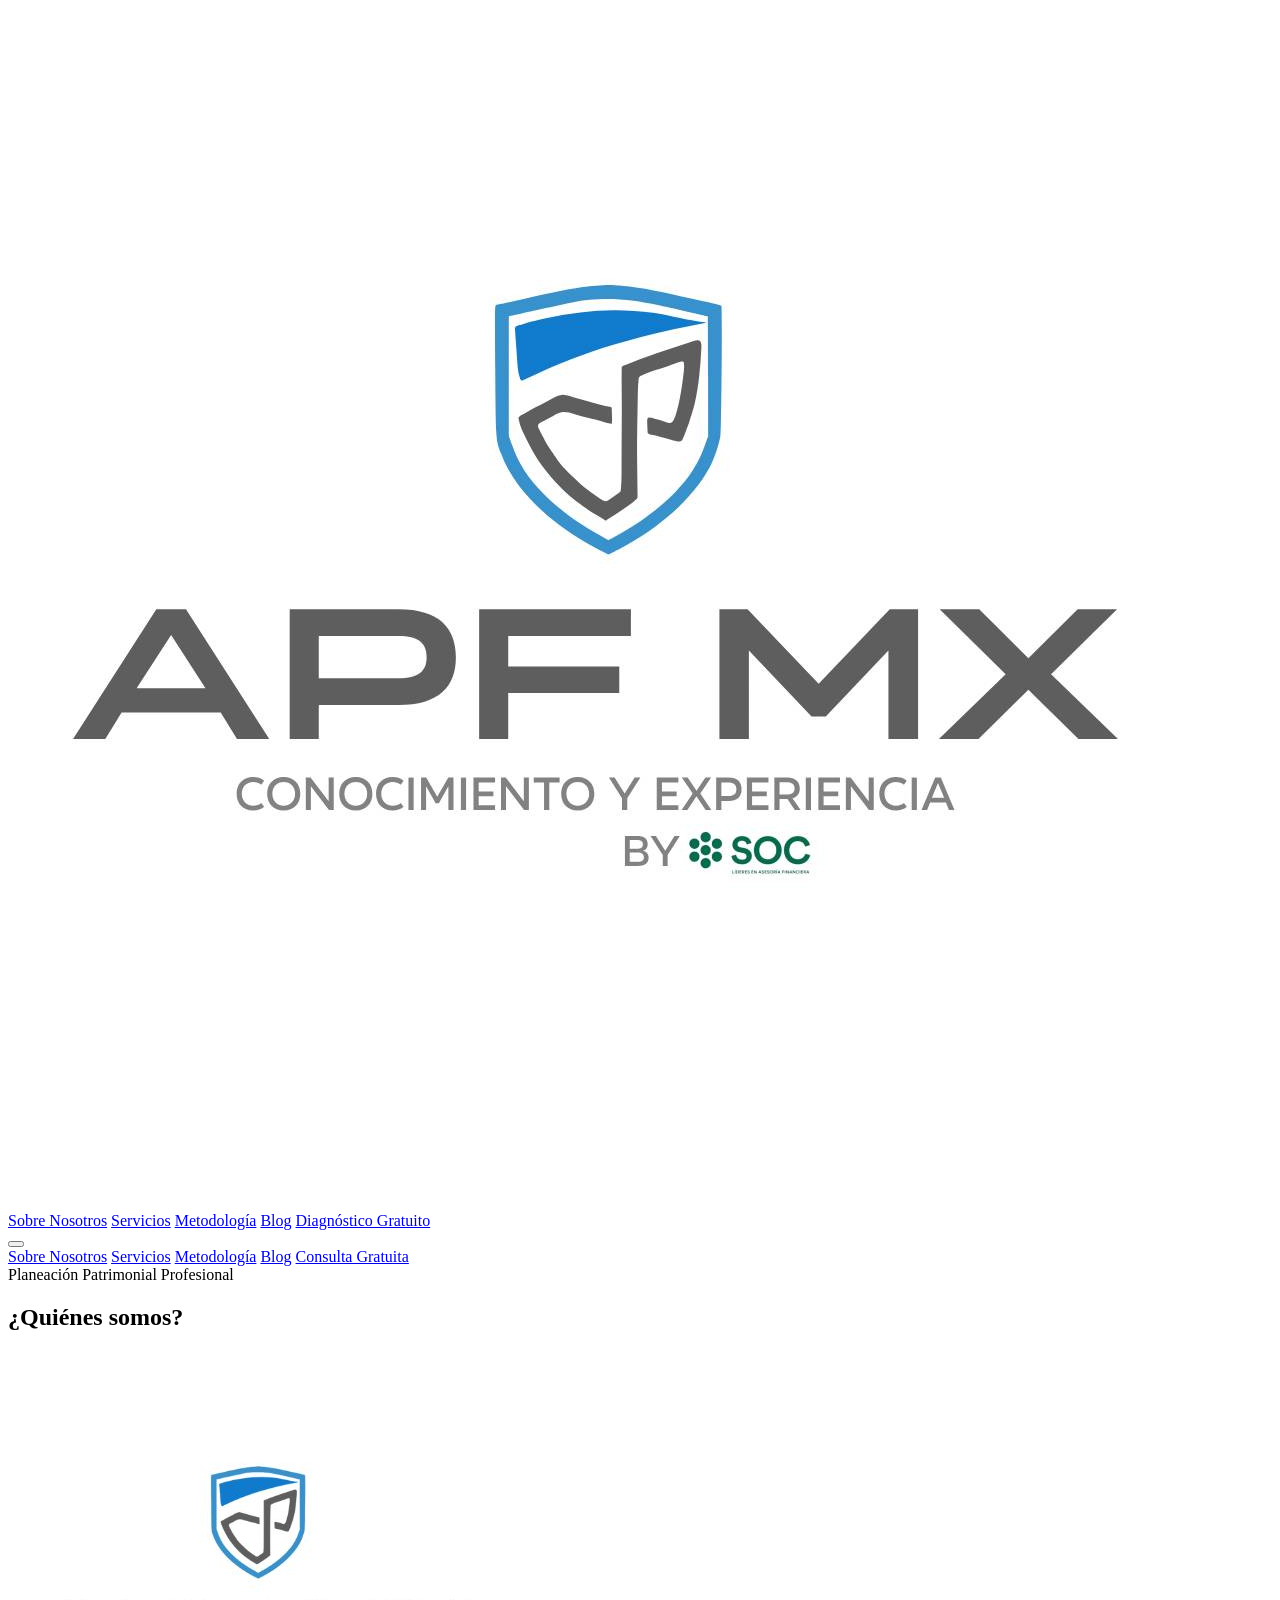
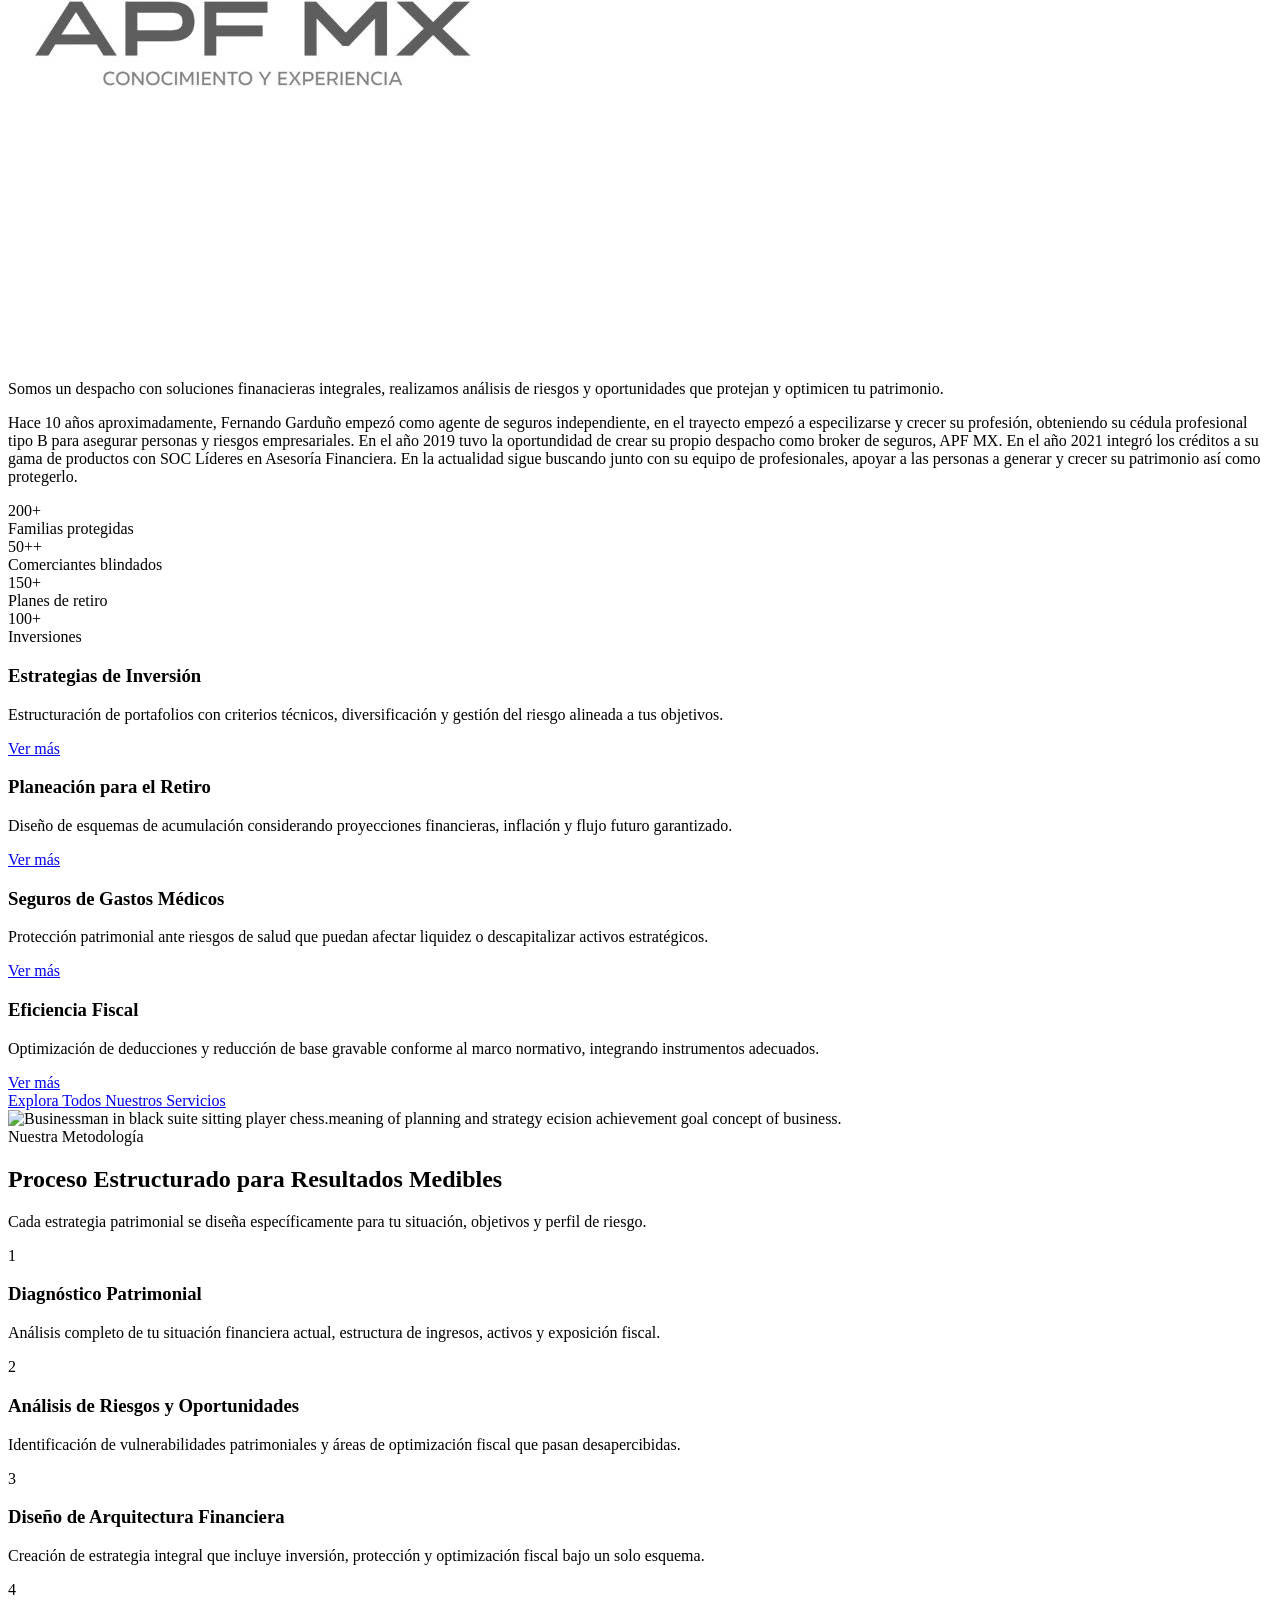
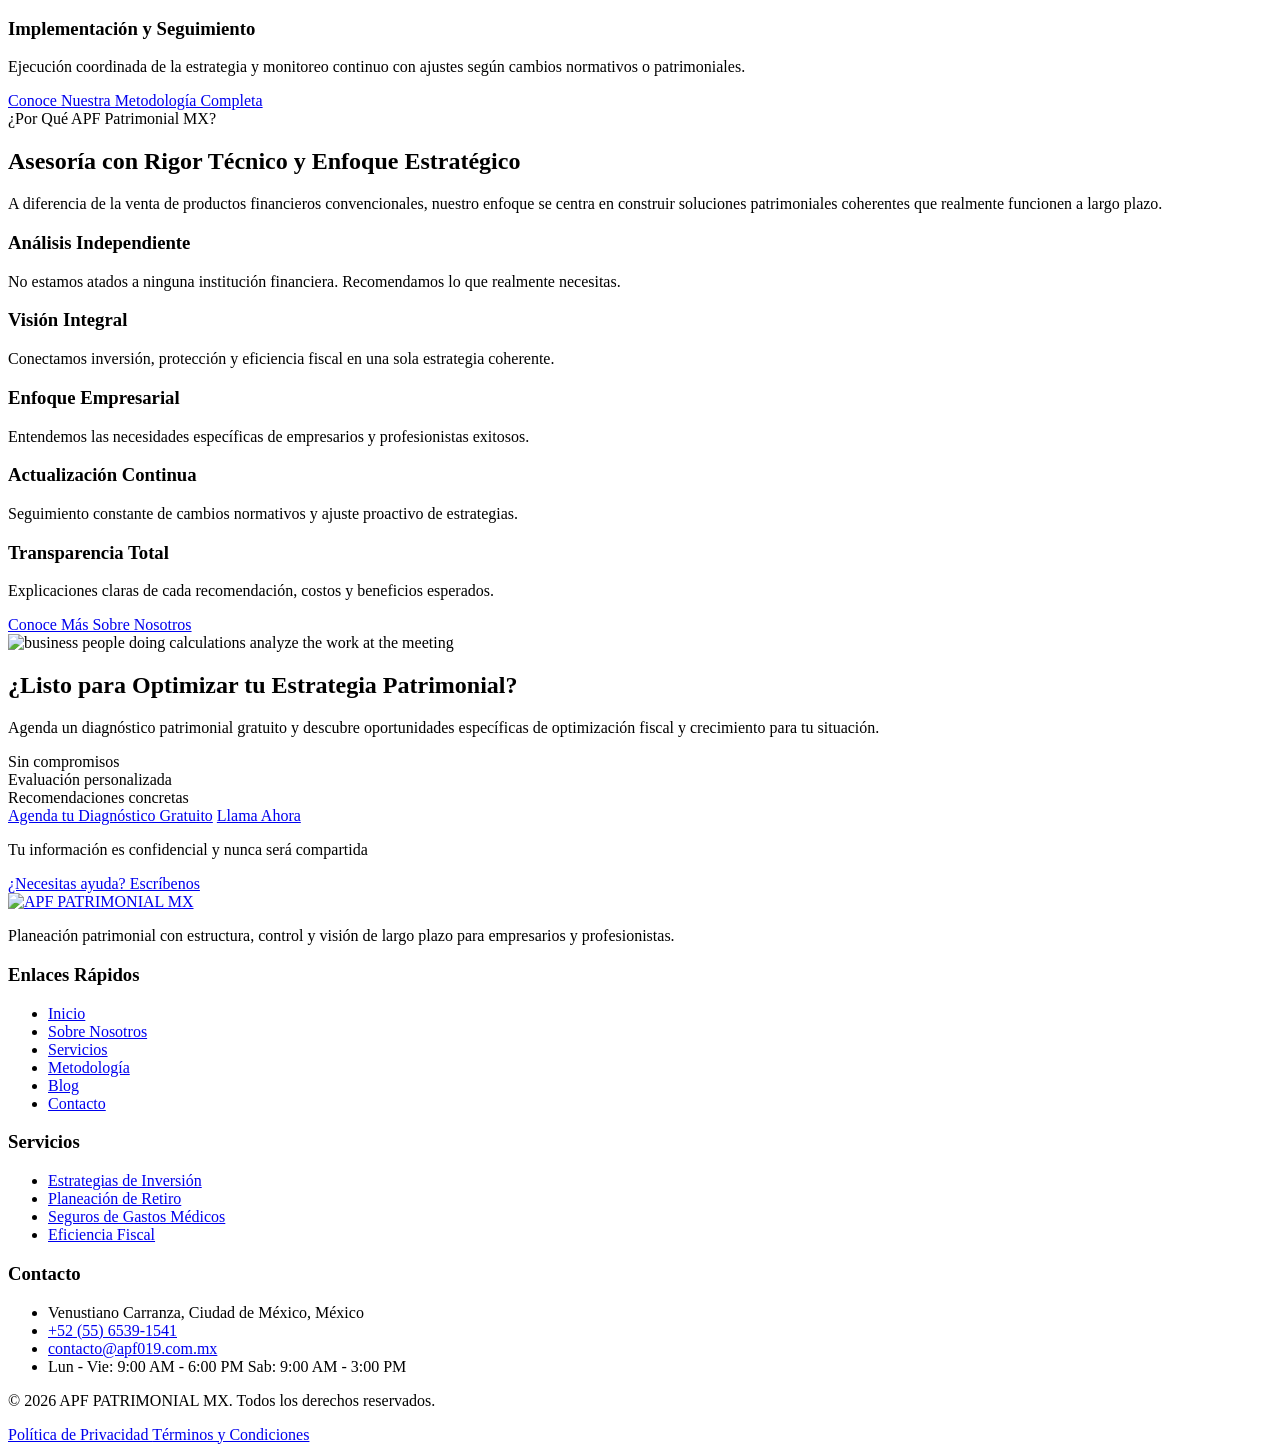
==== commit 7095cfb7: "indicadores about us" ====
--- a/sobrenosotros.html
+++ b/sobrenosotros.html
@@ -133,20 +133,26 @@
     <div class="grid grid-cols-3 gap-6 mt-12 pt-8 border-t border-white border-opacity-20">
         <div class="text-center">
             <div class="text-3xl font-bold text-[var(--accent3-color)] mb-1">
-                10+
-            </div>
-            <div class="text-sm text-gray-300">Años de Experiencia</div>
+                200+
+            </div>
+            <div class="text-sm text-gray-300">Familias protegidas</div>
         </div>
         <div class="text-center">
-            <div class="text-3xl font-bold text-[var(--accent3-color)] mb-1">1000+
-            </div>
-            <div class="text-sm text-gray-300">Clientes Asesorados</div>
+            <div class="text-3xl font-bold text-[var(--accent3-color)] mb-1">50++
+            </div>
+            <div class="text-sm text-gray-300">Comerciantes blindados</div>
         </div>
         <div class="text-center">
             <div class="text-3xl font-bold text-[var(--accent3-color)] mb-1">
-                4
-            </div>
-            <div class="text-sm text-gray-300">Áreas de Especialización</div>
+                150+
+            </div>
+            <div class="text-sm text-gray-300">Planes de retiro</div>
+        </div>
+        <div class="text-center">
+            <div class="text-3xl font-bold text-[var(--accent3-color)] mb-1">
+                100+
+            </div>
+            <div class="text-sm text-gray-300">Inversiones</div>
         </div>
     </div>
 
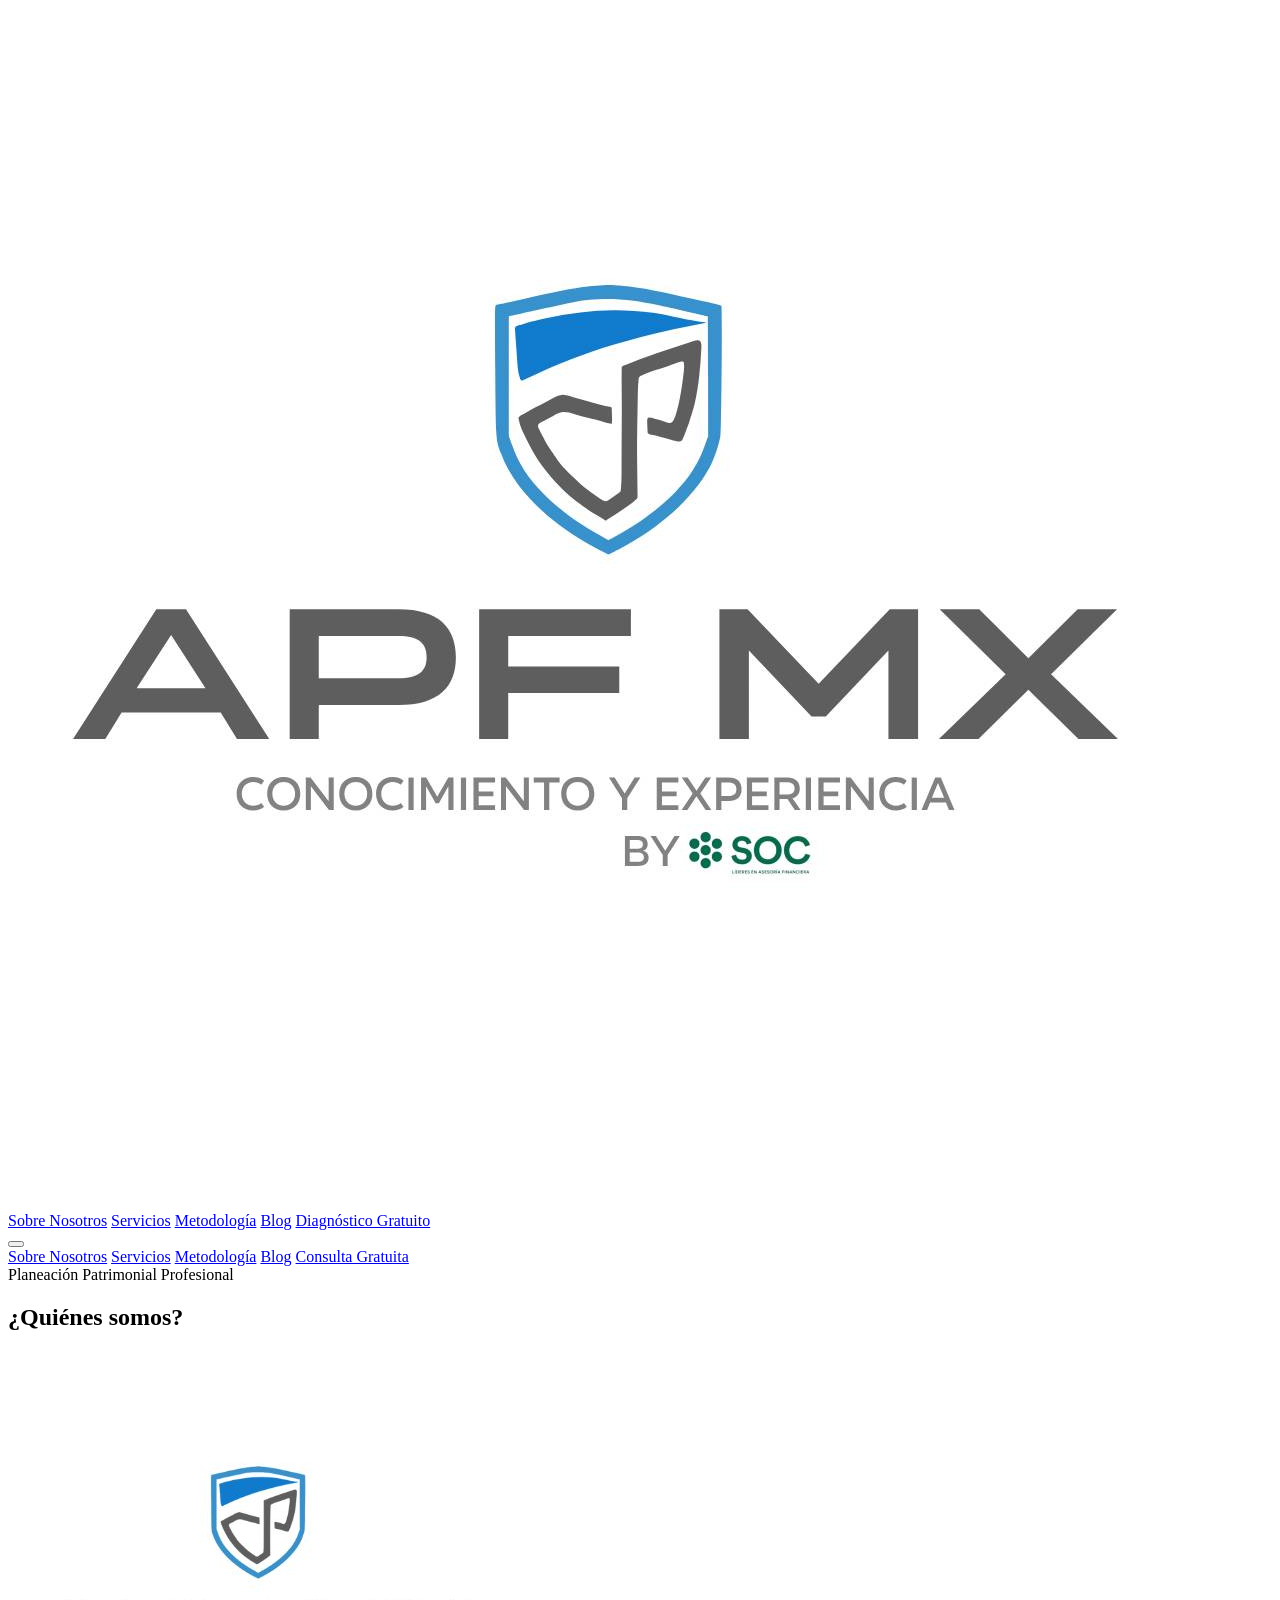
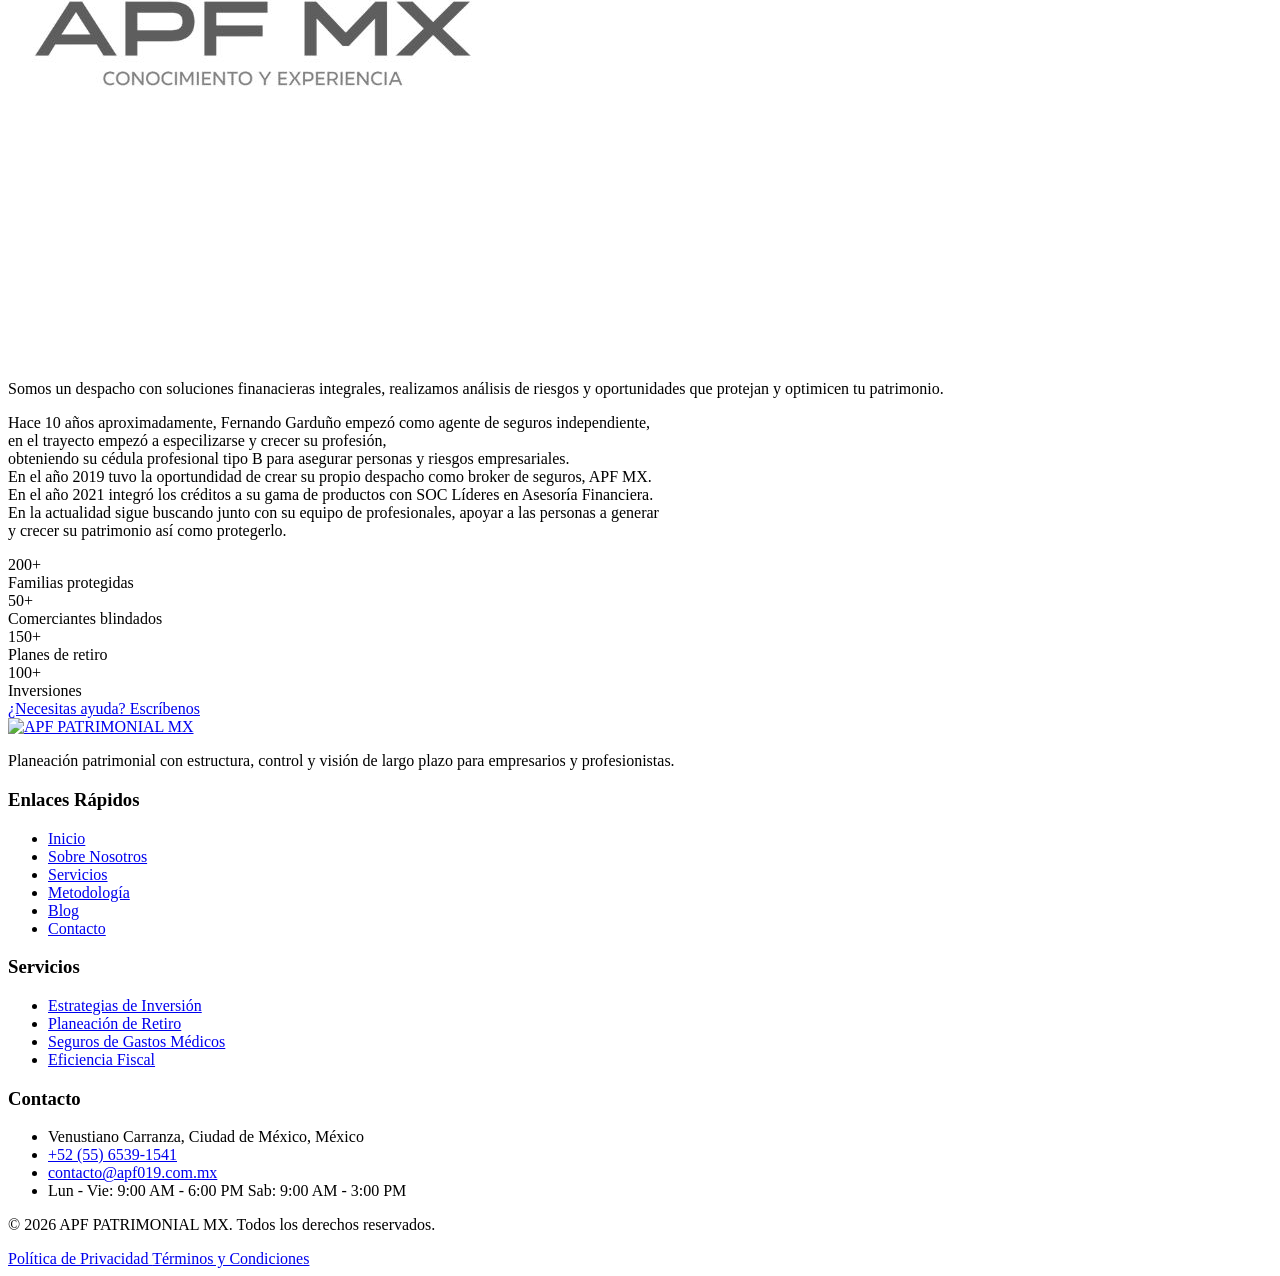
==== commit 54cdbe54: "about us text" ====
--- a/sobrenosotros.html
+++ b/sobrenosotros.html
@@ -91,7 +91,7 @@
 
       <!-- Right Column: Image -->
       <div class="order-1 lg:order-2">
-        <div class="relative">
+        <div class="relative flex justify-end">
           <div class="absolute -inset-4 bg-gradient-to-r from-[var(--accent3-color)] to-[var(--primary-color)] rounded-2xl opacity-20 blur-2xl"></div>
           <img src="./assets/APFlogo.jpg" alt="APF MX" class="relative rounded-2xl shadow-2xl w-64 object-cover">
         </div>
@@ -117,15 +117,15 @@
       </p>
     </div>
 
-    <div class="text-center max-w-3xl mx-auto mb-16">
+    <div class="text-justify max-w-3xl mx-auto mb-16">
       <p class="text-2xl text-[var(--gray-text-color)]">
-        Hace 10 años aproximadamente, Fernando Garduño empezó como agente de seguros independiente,
-        en el trayecto empezó a especilizarse y crecer su profesión, 
-        obteniendo su cédula profesional tipo B para asegurar personas y riesgos empresariales.
-        En el año 2019 tuvo la oportundidad de crear su propio despacho como broker de seguros, APF MX.
-        En el año 2021 integró los créditos a su gama de productos con SOC Líderes en Asesoría Financiera.
-        En la actualidad sigue buscando junto con su equipo de profesionales, apoyar a las personas a generar 
-        y crecer su patrimonio así como protegerlo.
+        Hace 10 años aproximadamente, Fernando Garduño empezó como agente de seguros independiente, <br>
+        en el trayecto empezó a especilizarse y crecer su profesión, <br>
+        obteniendo su cédula profesional tipo B para asegurar personas y riesgos empresariales. <br>
+        En el año 2019 tuvo la oportundidad de crear su propio despacho como broker de seguros, APF MX. <br>
+        En el año 2021 integró los créditos a su gama de productos con SOC Líderes en Asesoría Financiera. <br>
+        En la actualidad sigue buscando junto con su equipo de profesionales, apoyar a las personas a generar  <br>
+        y crecer su patrimonio así como protegerlo. <br>
       </p>
     </div>
 
@@ -138,7 +138,8 @@
             <div class="text-sm text-gray-300">Familias protegidas</div>
         </div>
         <div class="text-center">
-            <div class="text-3xl font-bold text-[var(--accent3-color)] mb-1">50++
+            <div class="text-3xl font-bold text-[var(--accent3-color)] mb-1">
+                50+
             </div>
             <div class="text-sm text-gray-300">Comerciantes blindados</div>
         </div>
@@ -156,360 +157,16 @@
         </div>
     </div>
 
-<!-- Services Grid -->
-    <div class="grid sm:grid-cols-2 lg:grid-cols-4 gap-8">
-      <!-- Service 1 -->
-      <div class="group relative bg-gradient-to-br from-white to-[var(--light-background-color)] p-8 rounded-xl shadow-lg hover:shadow-2xl transition-all duration-300 border border-[var(--light-border-color)] hover:border-[var(--primary-color)] hover:-translate-y-2">
-        <div class="bg-[var(--primary-color)] w-16 h-16 rounded-lg flex items-center justify-center mb-6 group-hover:scale-110 transition-transform duration-300">
-          <i class="fa-solid fa-chart-line text-3xl text-white" aria-hidden="true"></i>
-        </div>
-        <h3 class="font-[family-name:var(--font-family-heading)] text-xl font-bold text-[var(--dark-text-color)] mb-3">
-          Estrategias de Inversión
-        </h3>
-        <p class="text-[var(--gray-text-color)] leading-relaxed mb-4">
-          Estructuración de portafolios con criterios técnicos, diversificación
-          y gestión del riesgo alineada a tus objetivos.
-        </p>
-        <a href="https://app.landingsite.ai/servicios#inversion" class="text-[var(--primary-color)] font-semibold inline-flex items-center group-hover:gap-2 transition-all duration-200">
-          Ver más
-          <i class="fa-solid fa-arrow-right ml-2 group-hover:translate-x-1 transition-transform duration-200" aria-hidden="true"></i>
-        </a>
-      </div>
-
-      <!-- Service 2 -->
-      <div class="group relative bg-gradient-to-br from-white to-[var(--light-background-color)] p-8 rounded-xl shadow-lg hover:shadow-2xl transition-all duration-300 border border-[var(--light-border-color)] hover:border-[var(--accent2-color)] hover:-translate-y-2">
-        <div class="bg-[var(--accent2-color)] w-16 h-16 rounded-lg flex items-center justify-center mb-6 group-hover:scale-110 transition-transform duration-300">
-          <i class="fa-solid fa-umbrella-beach text-3xl text-white" aria-hidden="true"></i>
-        </div>
-        <h3 class="font-[family-name:var(--font-family-heading)] text-xl font-bold text-[var(--dark-text-color)] mb-3">
-          Planeación para el Retiro
-        </h3>
-        <p class="text-[var(--gray-text-color)] leading-relaxed mb-4">
-          Diseño de esquemas de acumulación considerando proyecciones
-          financieras, inflación y flujo futuro garantizado.
-        </p>
-        <a href="https://app.landingsite.ai/servicios#retiro" class="text-[var(--accent2-color)] font-semibold inline-flex items-center group-hover:gap-2 transition-all duration-200">
-          Ver más
-          <i class="fa-solid fa-arrow-right ml-2 group-hover:translate-x-1 transition-transform duration-200" aria-hidden="true"></i>
-        </a>
-      </div>
-
-      <!-- Service 3 -->
-      <div class="group relative bg-gradient-to-br from-white to-[var(--light-background-color)] p-8 rounded-xl shadow-lg hover:shadow-2xl transition-all duration-300 border border-[var(--light-border-color)] hover:border-[var(--accent-color)] hover:-translate-y-2">
-        <div class="bg-[var(--accent-color)] w-16 h-16 rounded-lg flex items-center justify-center mb-6 group-hover:scale-110 transition-transform duration-300">
-          <i class="fa-solid fa-shield-heart text-3xl text-white" aria-hidden="true"></i>
-        </div>
-        <h3 class="font-[family-name:var(--font-family-heading)] text-xl font-bold text-[var(--dark-text-color)] mb-3">
-          Seguros de Gastos Médicos
-        </h3>
-        <p class="text-[var(--gray-text-color)] leading-relaxed mb-4">
-          Protección patrimonial ante riesgos de salud que puedan afectar
-          liquidez o descapitalizar activos estratégicos.
-        </p>
-        <a href="https://app.landingsite.ai/servicios#seguros" class="text-[var(--accent-color)] font-semibold inline-flex items-center group-hover:gap-2 transition-all duration-200">
-          Ver más
-          <i class="fa-solid fa-arrow-right ml-2 group-hover:translate-x-1 transition-transform duration-200" aria-hidden="true"></i>
-        </a>
-      </div>
-
-      <!-- Service 4 -->
-      <div class="group relative bg-gradient-to-br from-white to-[var(--light-background-color)] p-8 rounded-xl shadow-lg hover:shadow-2xl transition-all duration-300 border border-[var(--light-border-color)] hover:border-[var(--accent4-color)] hover:-translate-y-2">
-        <div class="bg-[var(--accent4-color)] w-16 h-16 rounded-lg flex items-center justify-center mb-6 group-hover:scale-110 transition-transform duration-300">
-          <i class="fa-solid fa-coins text-3xl text-white" aria-hidden="true"></i>
-        </div>
-        <h3 class="font-[family-name:var(--font-family-heading)] text-xl font-bold text-[var(--dark-text-color)] mb-3">
-          Eficiencia Fiscal
-        </h3>
-        <p class="text-[var(--gray-text-color)] leading-relaxed mb-4">
-          Optimización de deducciones y reducción de base gravable conforme al
-          marco normativo, integrando instrumentos adecuados.
-        </p>
-        <a href="https://app.landingsite.ai/servicios#fiscal" class="text-[var(--accent4-color)] font-semibold inline-flex items-center group-hover:gap-2 transition-all duration-200">
-          Ver más
-          <i class="fa-solid fa-arrow-right ml-2 group-hover:translate-x-1 transition-transform duration-200" aria-hidden="true"></i>
-        </a>
-      </div>
-    </div>
+
 
     <!-- CTA Button -->
-    <div class="text-center mt-12">
-      <a href="https://apfpatrimonialmx.agentesoc.mx/" class="inline-block bg-[var(--primary-color)] text-[var(--primary-button-text-color)] px-8 py-4 rounded-[var(--button-rounded-radius)] hover:bg-[var(--primary-button-hover-bg-color)] transition-all duration-200 font-bold shadow-lg hover:shadow-xl">
-        Explora Todos Nuestros Servicios
-      </a>
-    </div>
+
+
   </div>
 </section>
-<section class="code-section bg-gradient-to-br from-[var(--light-background-color)] to-white py-16 sm:py-20 lg:py-24" id="metodologia">
-  <div class="max-w-7xl mx-auto px-4 sm:px-6 lg:px-8">
-    <div class="grid lg:grid-cols-2 gap-12 lg:gap-16 items-center">
-      <!-- Left Column: Image -->
-      <div class="relative">
-        <div class="absolute -inset-4 bg-[var(--primary-color)] opacity-10 rounded-2xl blur-xl"></div>
-        <img src="https://imagedelivery.net/xaKlCos5cTg_1RWzIu_h-A/c57f833a-5f17-44f4-69af-9cc262737a00/public" alt="Businessman in black suite sitting player chess.meaning of planning and strategy ecision achievement goal concept of business." data-media="{&quot;id&quot;:&quot;1344392633&quot;,&quot;src&quot;:&quot;iStock&quot;,&quot;type&quot;:&quot;image&quot;}" class="relative rounded-2xl shadow-2xl w-full object-cover">
-      </div>
-
-      <!-- Right Column: Content -->
-      <div class="">
-        <span class="text-[var(--primary-color)] font-semibold text-sm uppercase tracking-wide mb-3 block">Nuestra Metodología</span>
-        <h2 class="font-[family-name:var(--font-family-heading)] text-3xl sm:text-4xl lg:text-5xl font-bold text-[var(--dark-text-color)] mb-6">
-          Proceso Estructurado para Resultados Medibles
-        </h2>
-        <p class="text-lg text-[var(--gray-text-color)] mb-8">
-          Cada estrategia patrimonial se diseña específicamente 
-          para tu situación, objetivos y perfil de riesgo.
-        </p>
-
-        <!-- Process Steps -->
-        <div class="space-y-6">
-          <!-- Step 1 -->
-          <div class="flex gap-4 group">
-            <div class="flex-shrink-0">
-              <div class="w-12 h-12 rounded-full bg-[var(--primary-color)] text-white flex items-center justify-center font-bold text-lg group-hover:scale-110 transition-transform duration-200">
-                1
-              </div>
-            </div>
-            <div>
-              <h3 class="font-[family-name:var(--font-family-heading)] text-xl font-bold text-[var(--dark-text-color)] mb-2">
-                Diagnóstico Patrimonial
-              </h3>
-              <p class="text-[var(--gray-text-color)]">
-                Análisis completo de tu situación financiera actual, estructura
-                de ingresos, activos y exposición fiscal.
-              </p>
-            </div>
-          </div>
-
-          <!-- Step 2 -->
-          <div class="flex gap-4 group">
-            <div class="flex-shrink-0">
-              <div class="w-12 h-12 rounded-full bg-[var(--accent2-color)] text-white flex items-center justify-center font-bold text-lg group-hover:scale-110 transition-transform duration-200">
-                2
-              </div>
-            </div>
-            <div class="">
-              <h3 class="font-[family-name:var(--font-family-heading)] text-xl font-bold text-[var(--dark-text-color)] mb-2">
-                Análisis de Riesgos y Oportunidades
-              </h3>
-              <p class="text-[var(--gray-text-color)]">
-                Identificación de vulnerabilidades patrimoniales y áreas de
-                optimización fiscal que pasan desapercibidas.
-              </p>
-            </div>
-          </div>
-
-          <!-- Step 3 -->
-          <div class="flex gap-4 group">
-            <div class="flex-shrink-0">
-              <div class="w-12 h-12 rounded-full bg-[var(--accent4-color)] text-white flex items-center justify-center font-bold text-lg group-hover:scale-110 transition-transform duration-200">
-                3
-              </div>
-            </div>
-            <div class="">
-              <h3 class="font-[family-name:var(--font-family-heading)] text-xl font-bold text-[var(--dark-text-color)] mb-2">
-                Diseño de Arquitectura Financiera
-              </h3>
-              <p class="text-[var(--gray-text-color)]">
-                Creación de estrategia integral que incluye inversión,
-                protección y optimización fiscal bajo un solo esquema.
-              </p>
-            </div>
-          </div>
-
-          <!-- Step 4 -->
-          <div class="flex gap-4 group">
-            <div class="flex-shrink-0">
-              <div class="w-12 h-12 rounded-full bg-[var(--accent3-color)] text-white flex items-center justify-center font-bold text-lg group-hover:scale-110 transition-transform duration-200">
-                4
-              </div>
-            </div>
-            <div>
-              <h3 class="font-[family-name:var(--font-family-heading)] text-xl font-bold text-[var(--dark-text-color)] mb-2">
-                Implementación y Seguimiento
-              </h3>
-              <p class="text-[var(--gray-text-color)]">
-                Ejecución coordinada de la estrategia y monitoreo continuo con
-                ajustes según cambios normativos o patrimoniales.
-              </p>
-            </div>
-          </div>
-        </div>
-
-        <!-- CTA -->
-        <div class="mt-10">
-          <a href="https://app.landingsite.ai/metodologia" class="inline-flex items-center gap-2 text-[var(--primary-color)] font-bold text-lg hover:gap-3 transition-all duration-200">
-            Conoce Nuestra Metodología Completa
-            <i class="fa-solid fa-arrow-right" aria-hidden="true"></i>
-          </a>
-        </div>
-      </div>
-    </div>
-  </div>
-</section>
-<section class="code-section bg-white py-16 sm:py-20 lg:py-24" id="porquenos">
-  <div class="max-w-7xl mx-auto px-4 sm:px-6 lg:px-8">
-    <div class="grid lg:grid-cols-2 gap-12 lg:gap-16 items-center">
-      <!-- Left Column: Content -->
-      <div class="">
-        <span class="text-[var(--primary-color)] font-semibold text-sm uppercase tracking-wide mb-3 block">¿Por Qué APF Patrimonial MX?</span>
-        <h2 class="font-[family-name:var(--font-family-heading)] text-3xl sm:text-4xl lg:text-5xl font-bold text-[var(--dark-text-color)] mb-6">
-          Asesoría con Rigor Técnico y Enfoque Estratégico
-        </h2>
-        <p class="text-lg text-[var(--gray-text-color)] mb-8">
-          A diferencia de la venta de productos financieros convencionales,
-          nuestro enfoque se centra en construir soluciones patrimoniales
-          coherentes que realmente funcionen a largo plazo.
-        </p>
-
-        <!-- Benefits -->
-        <div class="space-y-5">
-          <div class="flex gap-4 items-start">
-            <div class="flex-shrink-0 mt-1">
-              <i class="fa-solid fa-circle-check text-2xl text-[var(--accent4-color)]" aria-hidden="true"></i>
-            </div>
-            <div>
-              <h3 class="font-semibold text-[var(--dark-text-color)] text-lg mb-1">
-                Análisis Independiente
-              </h3>
-              <p class="text-[var(--gray-text-color)]">
-                No estamos atados a ninguna institución financiera. Recomendamos
-                lo que realmente necesitas.
-              </p>
-            </div>
-          </div>
-
-          <div class="flex gap-4 items-start">
-            <div class="flex-shrink-0 mt-1">
-              <i class="fa-solid fa-circle-check text-2xl text-[var(--accent4-color)]" aria-hidden="true"></i>
-            </div>
-            <div>
-              <h3 class="font-semibold text-[var(--dark-text-color)] text-lg mb-1">
-                Visión Integral
-              </h3>
-              <p class="text-[var(--gray-text-color)]">
-                Conectamos inversión, protección y eficiencia fiscal en una sola
-                estrategia coherente.
-              </p>
-            </div>
-          </div>
-
-          <div class="flex gap-4 items-start">
-            <div class="flex-shrink-0 mt-1">
-              <i class="fa-solid fa-circle-check text-2xl text-[var(--accent4-color)]" aria-hidden="true"></i>
-            </div>
-            <div class="">
-              <h3 class="font-semibold text-[var(--dark-text-color)] text-lg mb-1">
-                Enfoque Empresarial
-              </h3>
-              <p class="text-[var(--gray-text-color)]">
-                Entendemos las necesidades específicas de empresarios y
-                profesionistas exitosos.
-              </p>
-            </div>
-          </div>
-
-          <div class="flex gap-4 items-start">
-            <div class="flex-shrink-0 mt-1">
-              <i class="fa-solid fa-circle-check text-2xl text-[var(--accent4-color)]" aria-hidden="true"></i>
-            </div>
-            <div>
-              <h3 class="font-semibold text-[var(--dark-text-color)] text-lg mb-1">
-                Actualización Continua
-              </h3>
-              <p class="text-[var(--gray-text-color)]">
-                Seguimiento constante de cambios normativos y ajuste proactivo
-                de estrategias.
-              </p>
-            </div>
-          </div>
-
-          <div class="flex gap-4 items-start">
-            <div class="flex-shrink-0 mt-1">
-              <i class="fa-solid fa-circle-check text-2xl text-[var(--accent4-color)]" aria-hidden="true"></i>
-            </div>
-            <div>
-              <h3 class="font-semibold text-[var(--dark-text-color)] text-lg mb-1">
-                Transparencia Total
-              </h3>
-              <p class="text-[var(--gray-text-color)]">
-                Explicaciones claras de cada recomendación, costos y beneficios
-                esperados.
-              </p>
-            </div>
-          </div>
-        </div>
-
-        <!-- CTA -->
-        <div class="mt-10">
-          <a href="https://app.landingsite.ai/sobre-nosotros" class="inline-block bg-[var(--secondary-button-bg-color)] text-[var(--secondary-button-text-color)] px-8 py-4 rounded-[var(--button-rounded-radius)] hover:bg-[var(--secondary-button-hover-bg-color)] transition-all duration-200 font-bold">
-            Conoce Más Sobre Nosotros
-          </a>
-        </div>
-      </div>
-
-      <!-- Right Column: Image -->
-      <div class="order-first lg:order-last">
-        <div class="relative">
-          <div class="absolute -inset-4 bg-gradient-to-br from-[var(--accent4-color)] to-[var(--primary-color)] opacity-10 rounded-2xl blur-xl"></div>
-          <img src="https://imagedelivery.net/xaKlCos5cTg_1RWzIu_h-A/867e53eb-05cb-4ae9-d068-fd169e478a00/public" alt="business people doing calculations analyze the work at the meeting" data-media="{&quot;id&quot;:&quot;1445807259&quot;,&quot;src&quot;:&quot;iStock&quot;,&quot;type&quot;:&quot;image&quot;}" class="relative rounded-2xl shadow-2xl w-full object-cover">
-        </div>
-      </div>
-    </div>
-  </div>
-</section>
-<section class="code-section relative bg-gradient-to-br from-[var(--primary-color)] to-[#004d70] text-white py-16 sm:py-20 lg:py-24 overflow-hidden" id="sslwbtc">
-  <!-- Decorative Elements -->
-  <div class="absolute top-0 right-0 w-96 h-96 bg-[var(--accent3-color)] rounded-full opacity-10 blur-3xl"></div>
-  <div class="absolute bottom-0 left-0 w-96 h-96 bg-[var(--accent2-color)] rounded-full opacity-10 blur-3xl"></div>
-
-  <div class="max-w-5xl mx-auto px-4 sm:px-6 lg:px-8 relative z-10 text-center">
-    <!-- Icon -->
-    <div class="inline-flex items-center justify-center w-20 h-20 bg-white bg-opacity-20 backdrop-blur-sm rounded-full mb-6">
-      <i class="fa-solid fa-calendar-check text-4xl text-white" aria-hidden="true"></i>
-    </div>
-
-    <h2 class="font-[family-name:var(--font-family-heading)] text-3xl sm:text-4xl lg:text-5xl font-bold mb-6">
-      ¿Listo para Optimizar tu Estrategia Patrimonial?
-    </h2>
-
-    <p class="text-xl text-gray-100 mb-8 max-w-3xl mx-auto leading-relaxed">
-      Agenda un diagnóstico patrimonial gratuito y descubre oportunidades
-      específicas de optimización fiscal y crecimiento para tu situación.
-    </p>
-
-    <!-- Benefits List -->
-    <div class="flex flex-wrap justify-center gap-6 mb-10">
-      <div class="flex items-center gap-2">
-        <i class="fa-solid fa-check-circle text-[var(--accent3-color)] text-xl" aria-hidden="true"></i>
-        <span class="text-lg">Sin compromisos</span>
-      </div>
-      <div class="flex items-center gap-2">
-        <i class="fa-solid fa-check-circle text-[var(--accent3-color)] text-xl" aria-hidden="true"></i>
-        <span class="text-lg">Evaluación personalizada</span>
-      </div>
-      <div class="flex items-center gap-2">
-        <i class="fa-solid fa-check-circle text-[var(--accent3-color)] text-xl" aria-hidden="true"></i>
-        <span class="text-lg">Recomendaciones concretas</span>
-      </div>
-    </div>
-
-    <!-- CTA Buttons -->
-    <div class="flex flex-col sm:flex-row gap-4 justify-center items-center">
-      <a href="https://calendly.com/apf019/sesion-de-servicio-asesoria" class="bg-white text-[var(--primary-color)] px-10 py-5 rounded-[var(--button-rounded-radius)] hover:bg-gray-100 transition-all duration-200 font-bold text-lg shadow-2xl hover:shadow-3xl transform hover:scale-105 inline-flex items-center gap-2">
-        <i class="fa-solid fa-calendar-days" aria-hidden="true"></i>
-        Agenda tu Diagnóstico Gratuito</a>
-      <a href="tel:+525565391541" class="bg-transparent border-2 border-white text-white px-10 py-5 rounded-[var(--button-rounded-radius)] hover:bg-white hover:text-[var(--primary-color)] transition-all duration-200 font-bold text-lg inline-flex items-center gap-2">
-        <i class="fa-solid fa-phone" aria-hidden="true"></i>
-        Llama Ahora
-      </a>
-    </div>
-
-    <!-- Trust Message -->
-    <p class="text-sm text-gray-200 mt-8">
-      <i class="fa-solid fa-lock mr-2" aria-hidden="true"></i>
-      Tu información es confidencial y nunca será compartida
-    </p>
-  </div>
-</section>
+
+
+
 <div class="code-section fixed bottom-6 right-6 z-50" id="szoeza">
   <a href="https://wa.me/5215565391541?text=Hola,%20me%20interesa%20obtener%20m%C3%A1s%20informaci%C3%B3n%20sobre%20sus%20servicios%20de%20planeaci%C3%B3n%20patrimonial" target="_blank" rel="noopener noreferrer" class="group flex items-center justify-center w-16 h-16 bg-[#25D366] text-white rounded-full shadow-2xl hover:shadow-3xl transition-all duration-300 hover:scale-110 animate-pulse hover:animate-none">
     <i class="fa-brands fa-whatsapp text-4xl group-hover:scale-110 transition-transform duration-200" aria-hidden="true"></i>
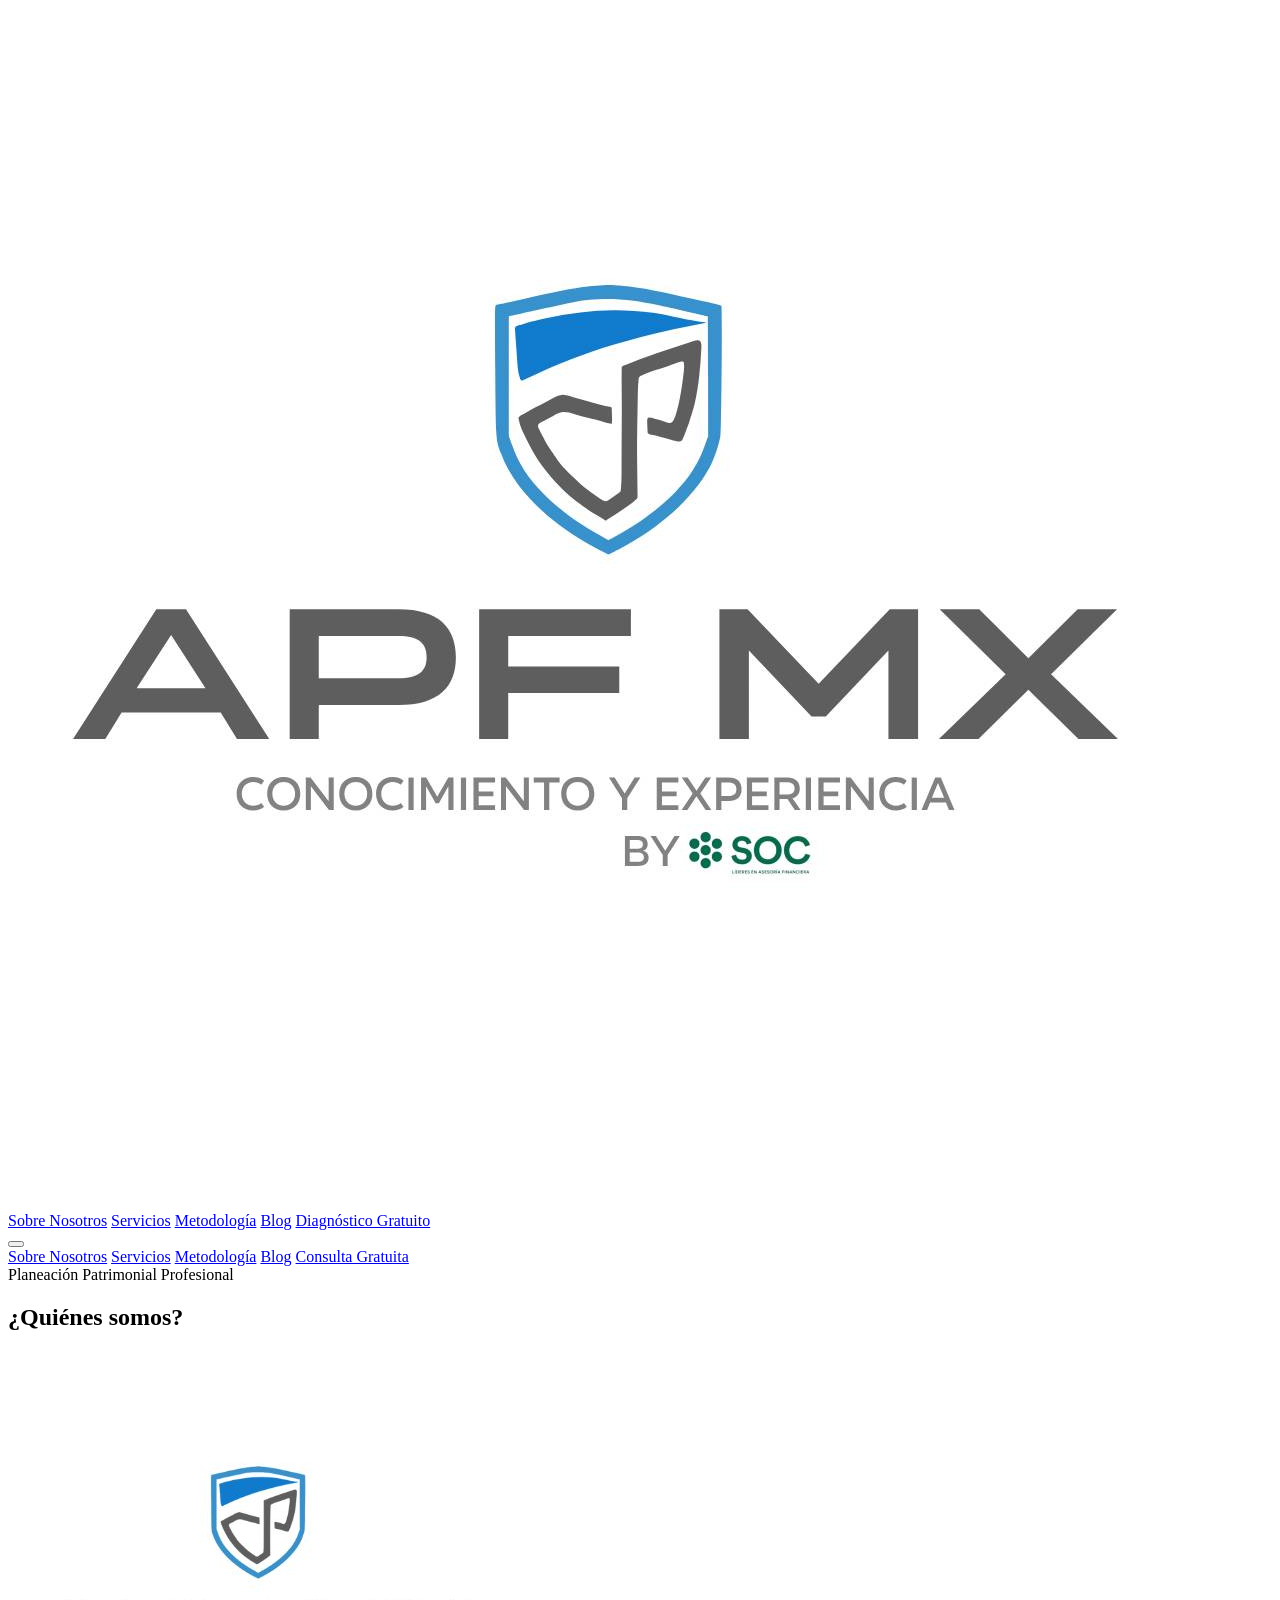
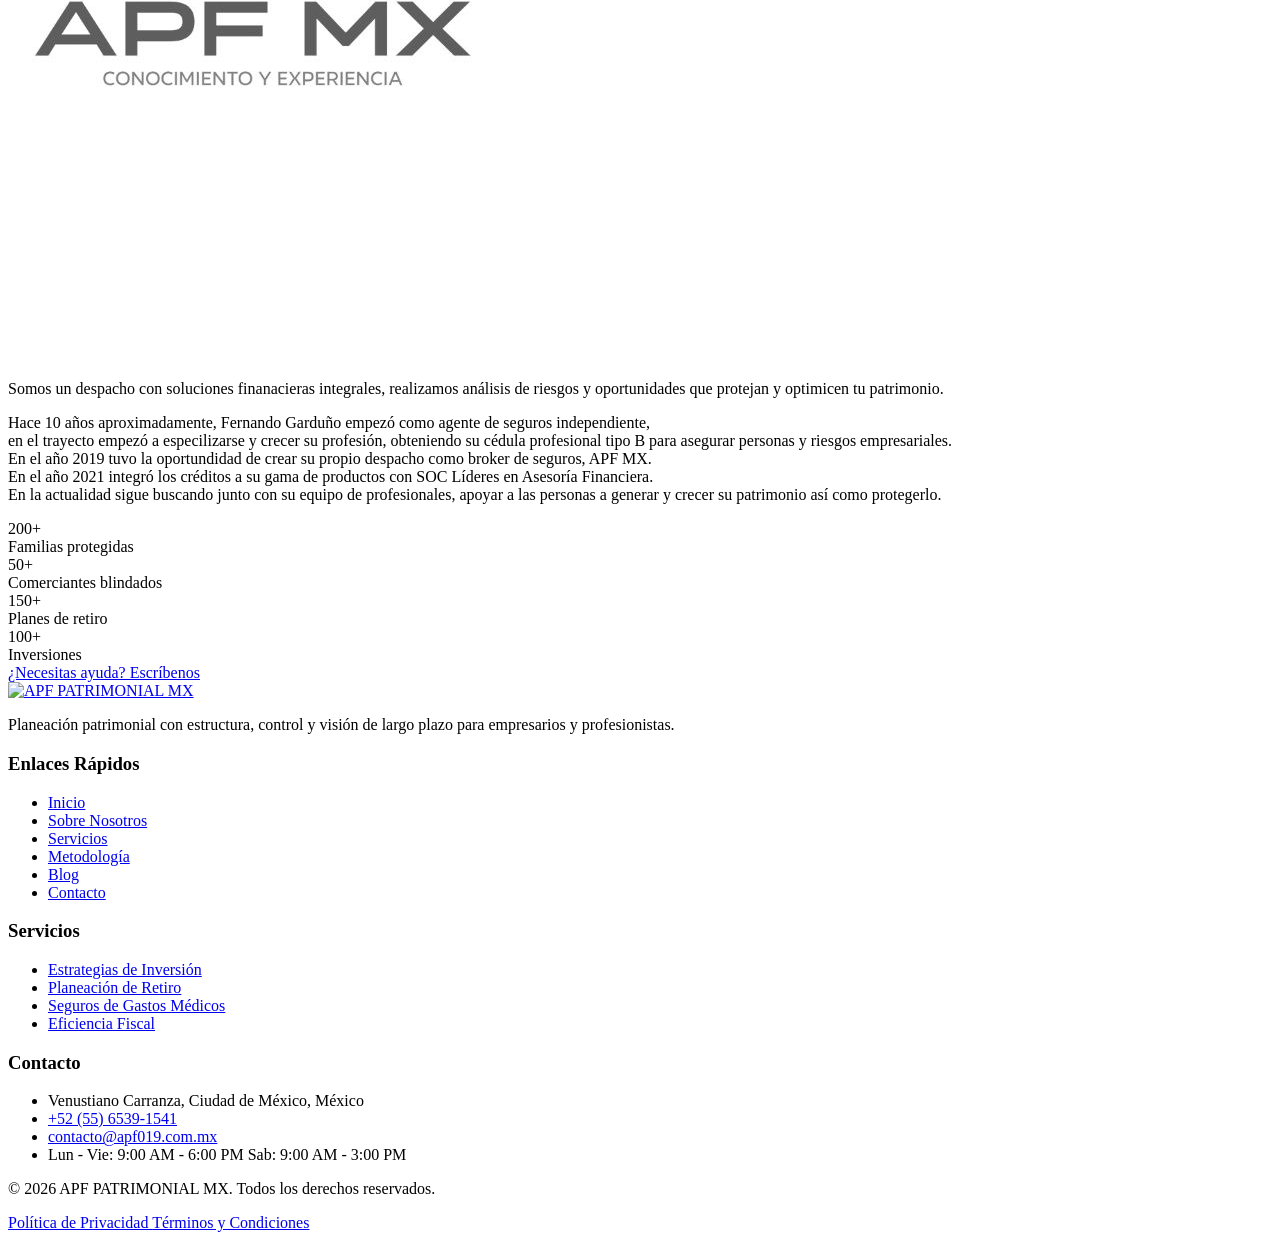
==== commit 19a202a9: "updates bout us" ====
--- a/sobrenosotros.html
+++ b/sobrenosotros.html
@@ -110,7 +110,7 @@
 <section class="code-section bg-white py-16 sm:py-20 lg:py-24" id="servicios">
   <div class="max-w-7xl mx-auto px-4 sm:px-6 lg:px-8">
     <!-- Section Header -->
-    <div class="text-center max-w-3xl mx-auto mb-16">
+    <div class="text-justify max-w-3xl mx-auto mb-16">
       <p class="text-2xl text-[var(--gray-text-color)]">
         Somos un despacho con soluciones finanacieras integrales, 
         realizamos análisis de riesgos y oportunidades que protejan y optimicen tu patrimonio.
@@ -120,17 +120,17 @@
     <div class="text-justify max-w-3xl mx-auto mb-16">
       <p class="text-2xl text-[var(--gray-text-color)]">
         Hace 10 años aproximadamente, Fernando Garduño empezó como agente de seguros independiente, <br>
-        en el trayecto empezó a especilizarse y crecer su profesión, <br>
+        en el trayecto empezó a especilizarse y crecer su profesión,
         obteniendo su cédula profesional tipo B para asegurar personas y riesgos empresariales. <br>
         En el año 2019 tuvo la oportundidad de crear su propio despacho como broker de seguros, APF MX. <br>
         En el año 2021 integró los créditos a su gama de productos con SOC Líderes en Asesoría Financiera. <br>
-        En la actualidad sigue buscando junto con su equipo de profesionales, apoyar a las personas a generar  <br>
+        En la actualidad sigue buscando junto con su equipo de profesionales, apoyar a las personas a generar 
         y crecer su patrimonio así como protegerlo. <br>
       </p>
     </div>
 
     <!-- Trust Indicators -->
-    <div class="grid grid-cols-3 gap-6 mt-12 pt-8 border-t border-white border-opacity-20">
+    <div class="grid grid-cols-4 gap-6 mt-12 pt-8 border-t border-white border-opacity-20">
         <div class="text-center">
             <div class="text-3xl font-bold text-[var(--accent3-color)] mb-1">
                 200+
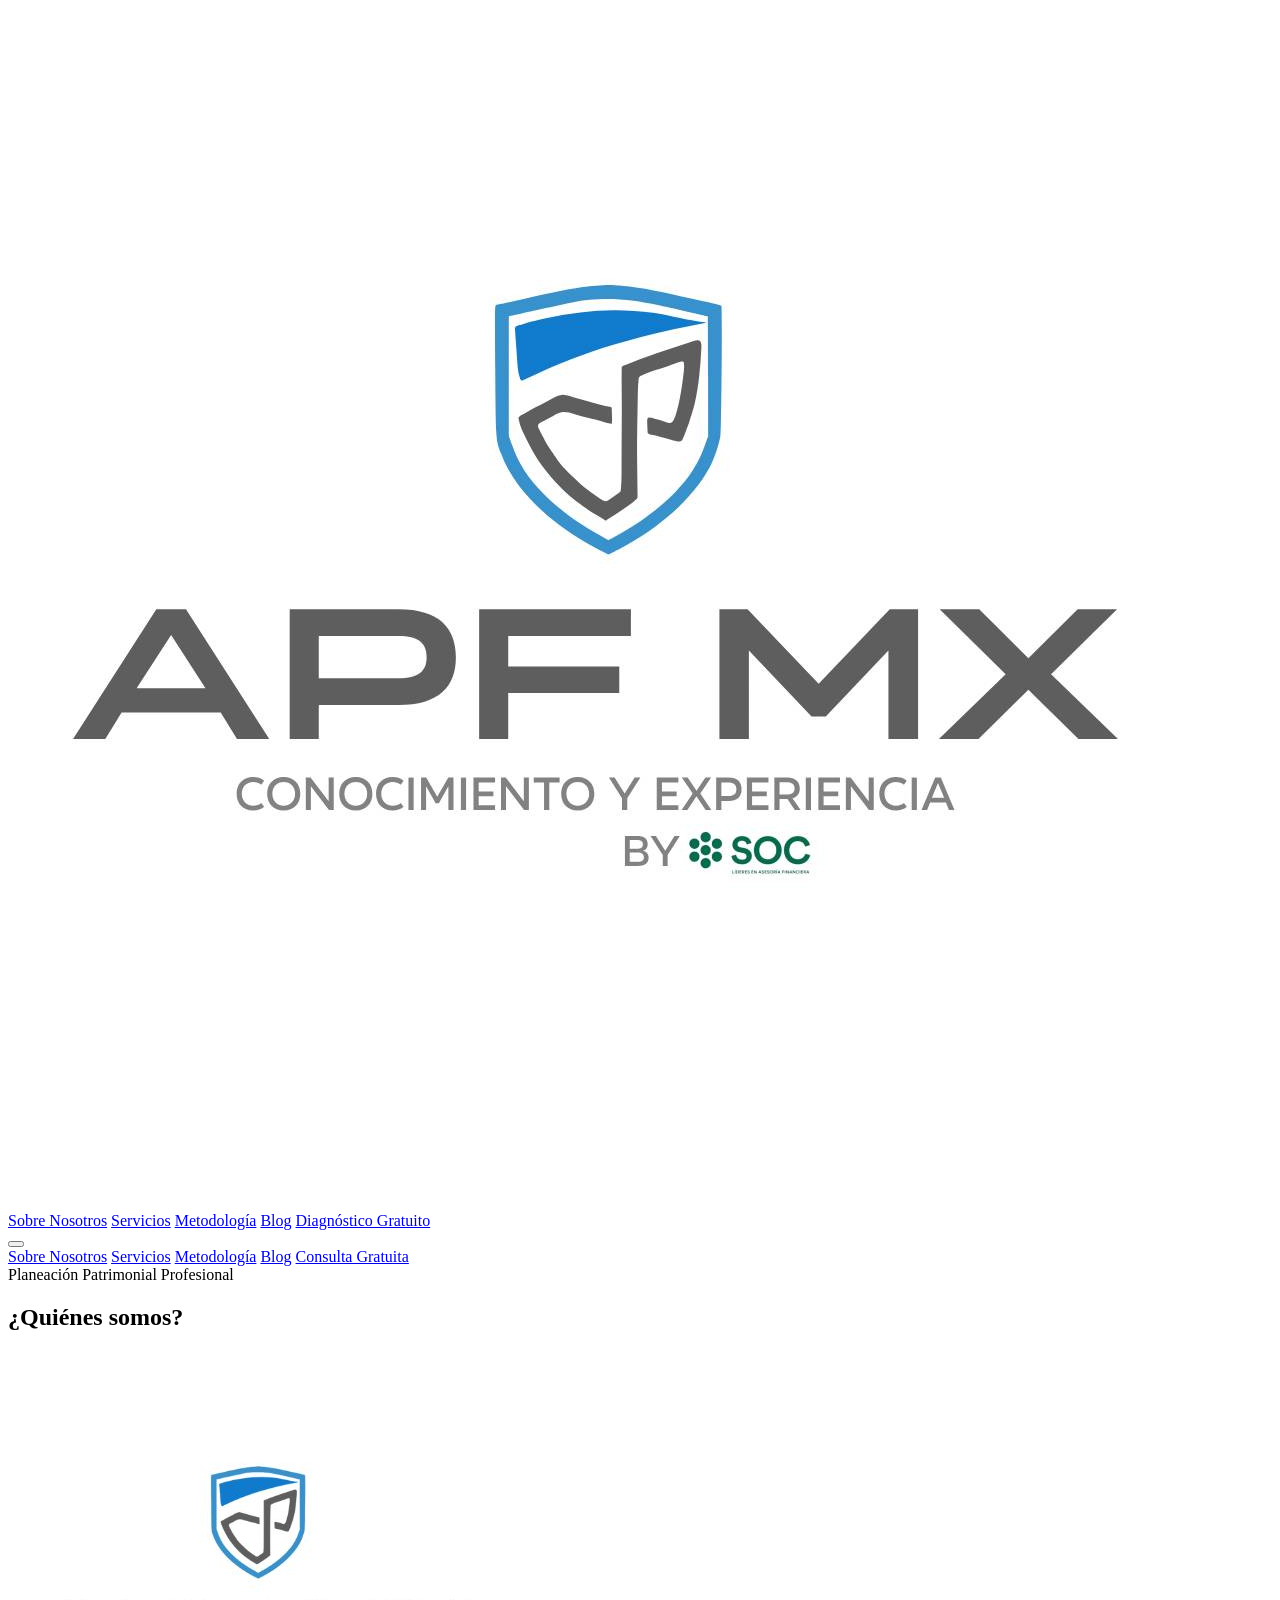
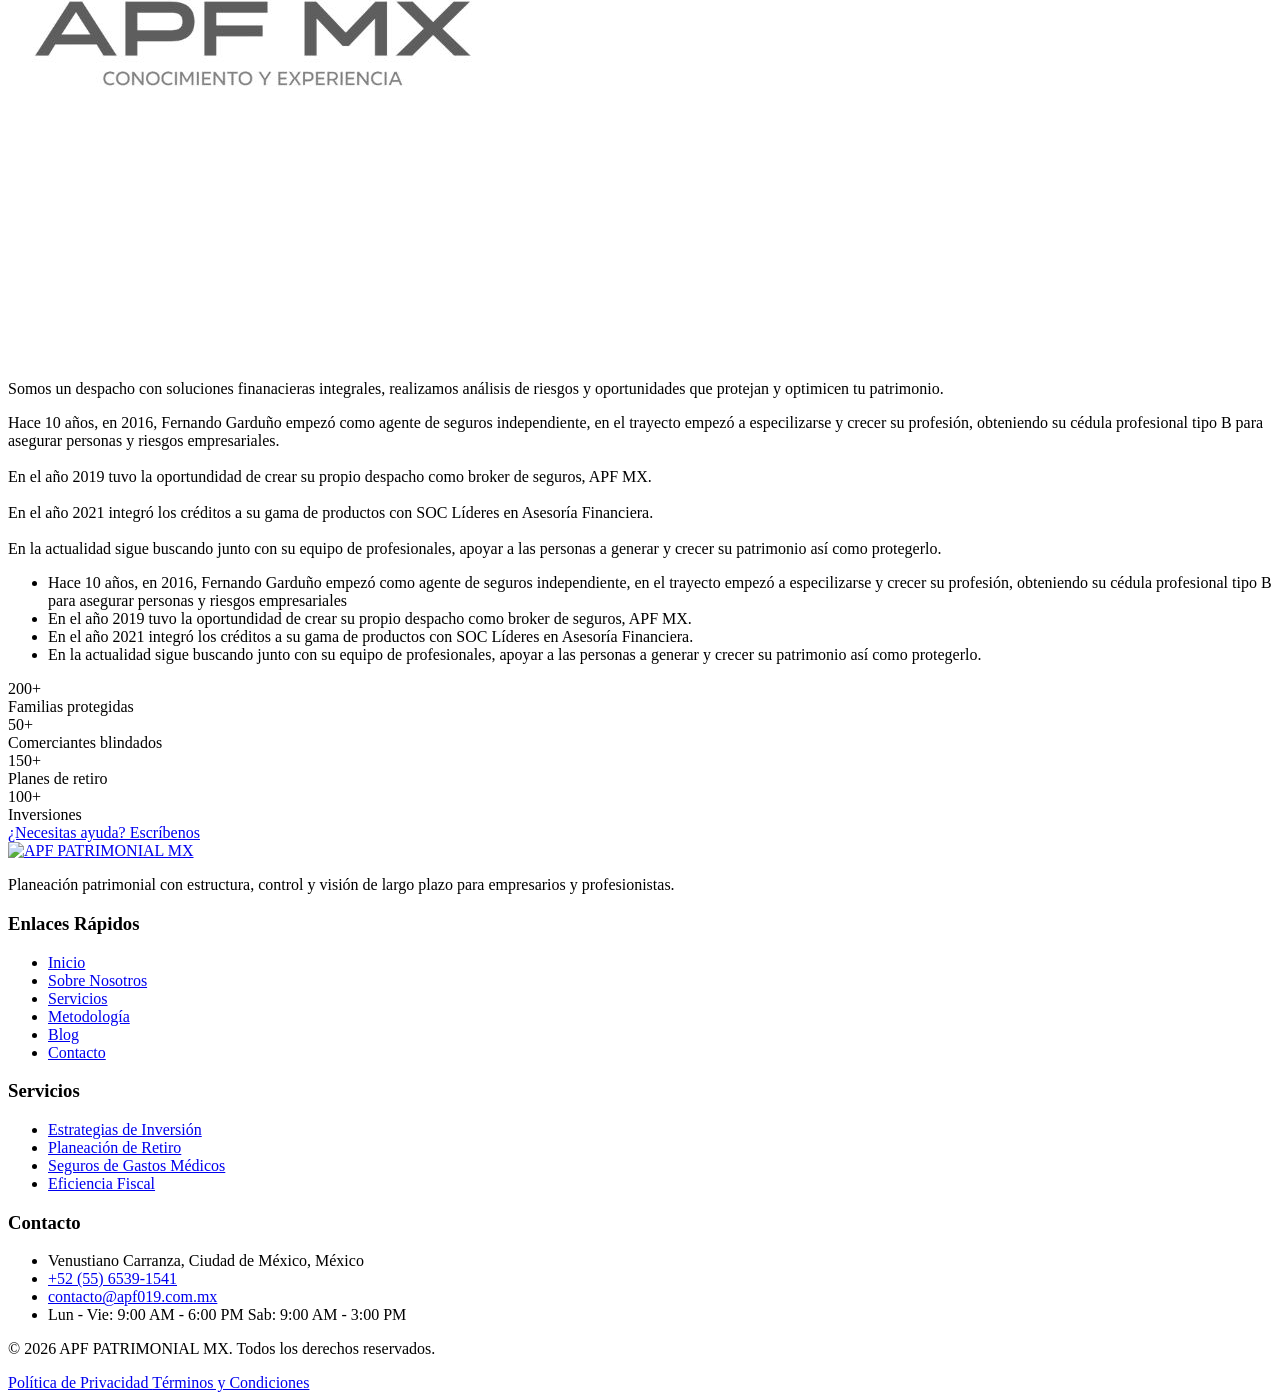
==== commit 28f615a4: "about us update" ====
--- a/sobrenosotros.html
+++ b/sobrenosotros.html
@@ -111,22 +111,48 @@
   <div class="max-w-7xl mx-auto px-4 sm:px-6 lg:px-8">
     <!-- Section Header -->
     <div class="text-justify max-w-3xl mx-auto mb-16">
-      <p class="text-2xl text-[var(--gray-text-color)]">
+      <p class="text-2xl text-[var(--dark-text-color)]">
         Somos un despacho con soluciones finanacieras integrales, 
         realizamos análisis de riesgos y oportunidades que protejan y optimicen tu patrimonio.
       </p>
     </div>
 
     <div class="text-justify max-w-3xl mx-auto mb-16">
-      <p class="text-2xl text-[var(--gray-text-color)]">
-        Hace 10 años aproximadamente, Fernando Garduño empezó como agente de seguros independiente, <br>
+      <p class="text-2xl text-[var(--dark-text-color)]">
+        Hace 10 años, en 2016, Fernando Garduño empezó como agente de seguros independiente, 
         en el trayecto empezó a especilizarse y crecer su profesión,
-        obteniendo su cédula profesional tipo B para asegurar personas y riesgos empresariales. <br>
-        En el año 2019 tuvo la oportundidad de crear su propio despacho como broker de seguros, APF MX. <br>
-        En el año 2021 integró los créditos a su gama de productos con SOC Líderes en Asesoría Financiera. <br>
+        obteniendo su cédula profesional tipo B para asegurar personas y riesgos empresariales. <br> <br>
+        En el año 2019 tuvo la oportundidad de crear su propio despacho como broker de seguros, APF MX. <br> <br>
+        En el año 2021 integró los créditos a su gama de productos con SOC Líderes en Asesoría Financiera. <br> <br>
         En la actualidad sigue buscando junto con su equipo de profesionales, apoyar a las personas a generar 
-        y crecer su patrimonio así como protegerlo. <br>
+        y crecer su patrimonio así como protegerlo.
       </p>
+
+      <ul class="mt-10 space-y-4 text-lg text-[var(--dark-text-color)]">
+        <li class="flex items-center gap-3">
+            <i class="fa-solid fa-calendar-days text-[var(--primary-color)]"></i>
+            Hace 10 años, en 2016, Fernando Garduño empezó como agente de seguros independiente, 
+            en el trayecto empezó a especilizarse y crecer su profesión,
+            obteniendo su cédula profesional tipo B para asegurar personas y riesgos empresariales
+        </li>
+
+        <li class="flex items-center gap-3">
+            <i class="fa-solid fa-calendar text-[var(--primary-color)]"></i>
+            En el año 2019 tuvo la oportundidad de crear su propio despacho como broker de seguros, APF MX.
+        </li>
+
+        <li class="flex items-center gap-3">
+            <i class="fa-solid fa-calendar text-[var(--primary-color)]"></i>
+            En el año 2021 integró los créditos a su gama de productos con SOC Líderes en Asesoría Financiera.
+        </li>
+
+        <li class="flex items-center gap-3">
+            <i class="fa-solid fa-book text-[var(--primary-color)]"></i>
+            En la actualidad sigue buscando junto con su equipo de profesionales, apoyar a las personas a generar 
+            y crecer su patrimonio así como protegerlo.
+        </li>
+
+      </ul>
     </div>
 
     <!-- Trust Indicators -->
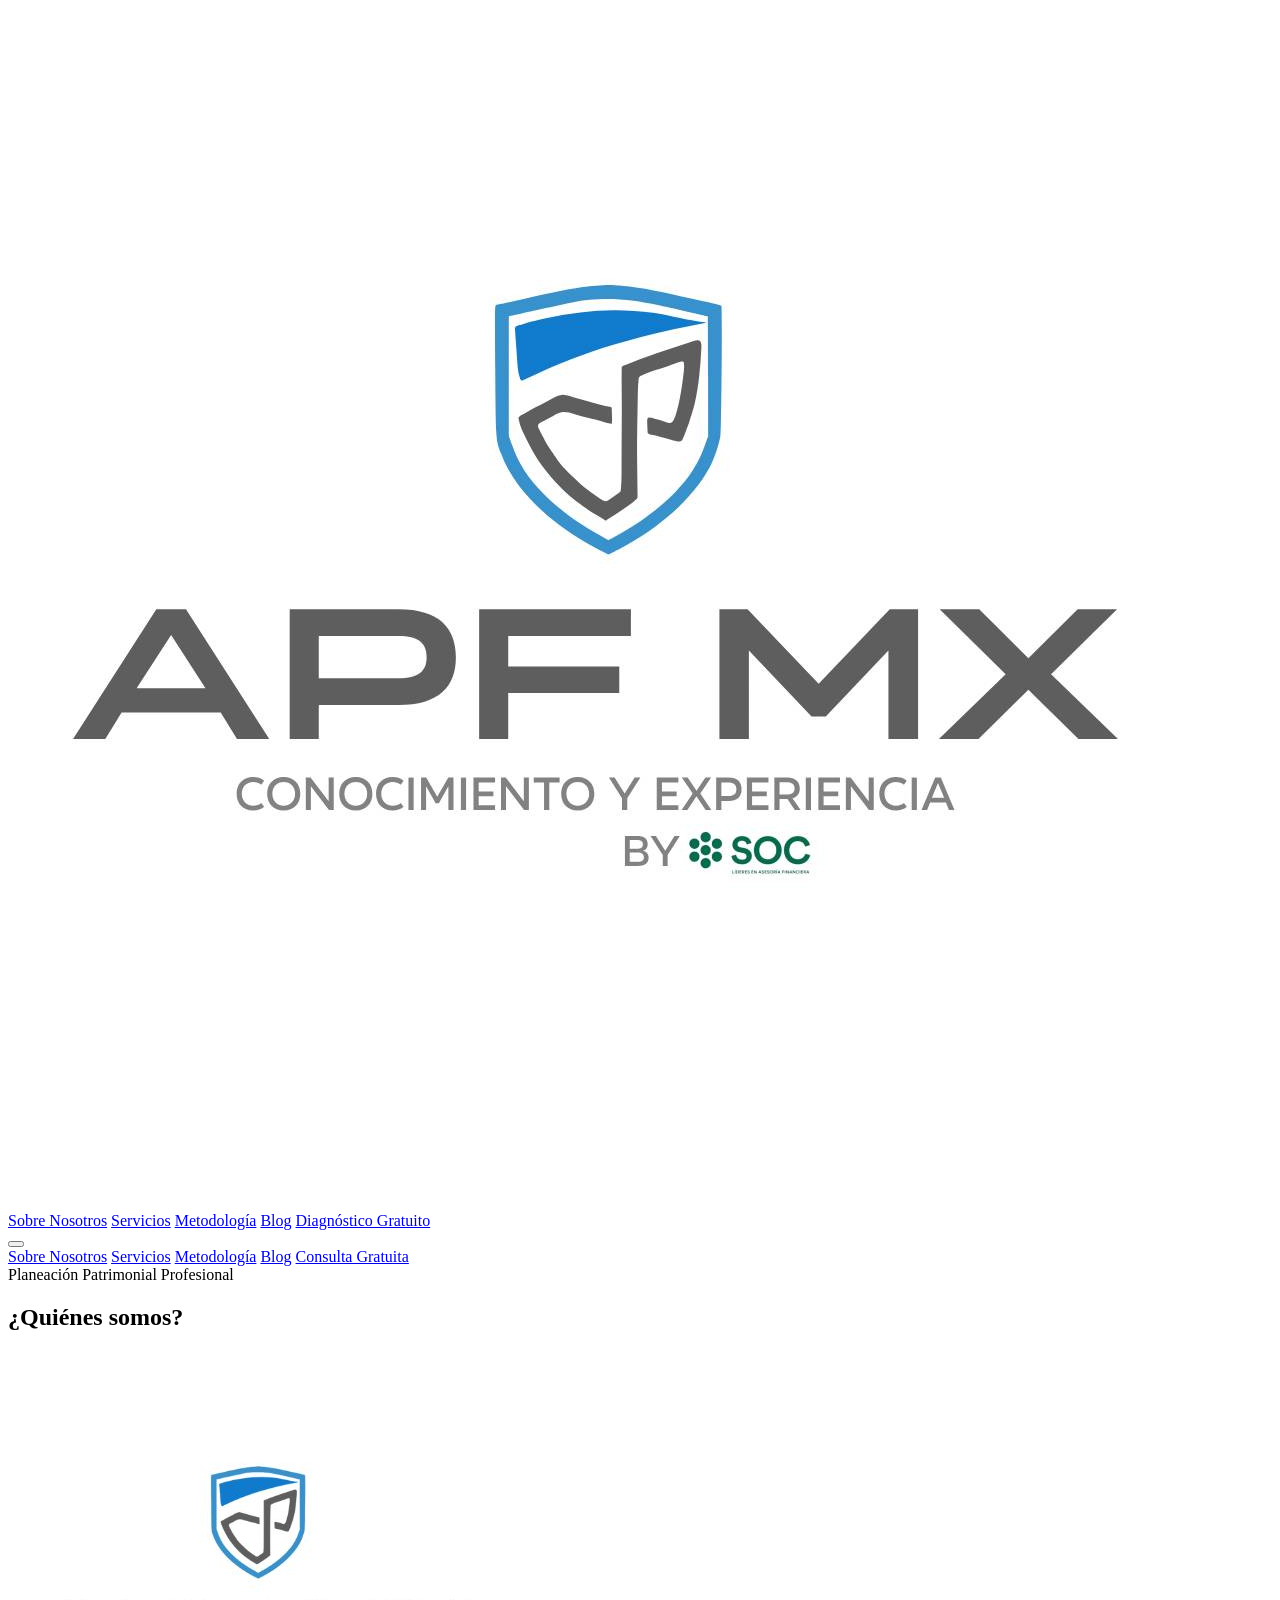
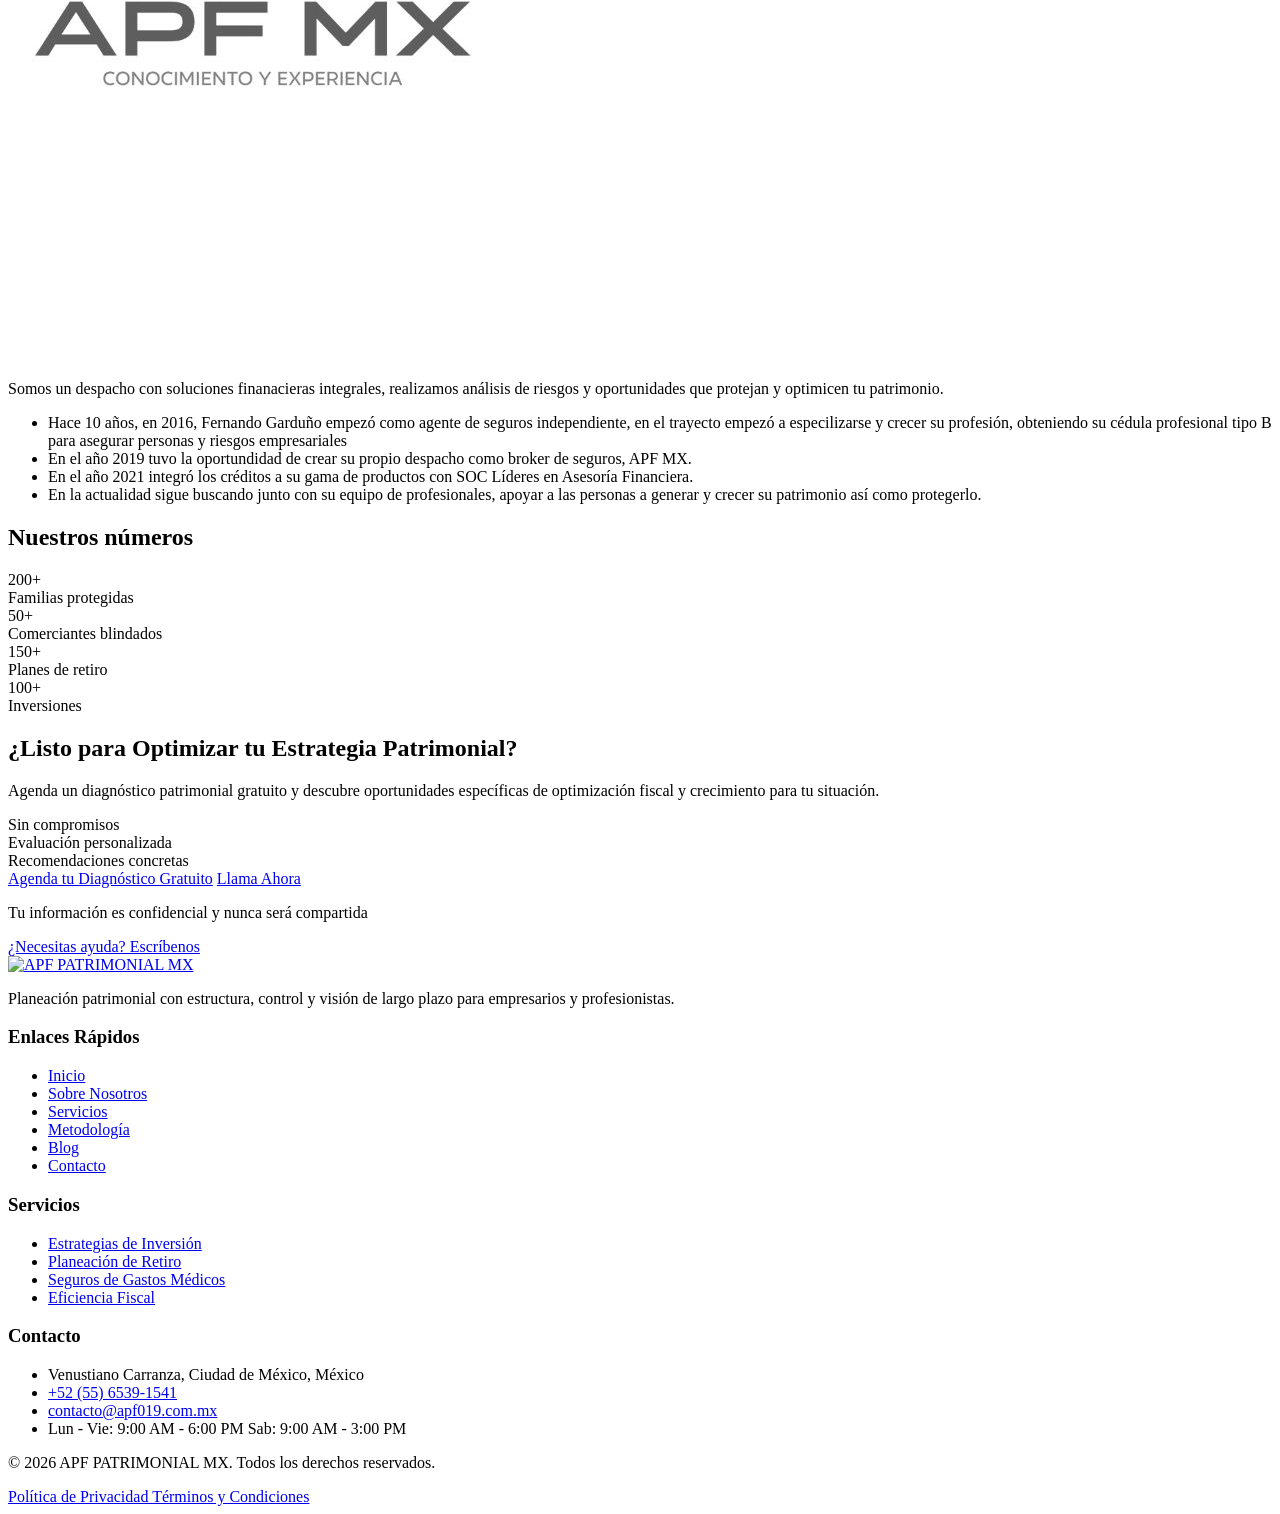
==== commit f165b8b4: "add contact us in about us" ====
--- a/sobrenosotros.html
+++ b/sobrenosotros.html
@@ -107,7 +107,7 @@
   </div>
 </section>
 
-<section class="code-section bg-white py-16 sm:py-20 lg:py-24" id="servicios">
+<section class="code-section bg-white py-16 sm:py-20 lg:py-24" id="nosotros">
   <div class="max-w-7xl mx-auto px-4 sm:px-6 lg:px-8">
     <!-- Section Header -->
     <div class="text-justify max-w-3xl mx-auto mb-16">
@@ -118,17 +118,8 @@
     </div>
 
     <div class="text-justify max-w-3xl mx-auto mb-16">
-      <p class="text-2xl text-[var(--dark-text-color)]">
-        Hace 10 años, en 2016, Fernando Garduño empezó como agente de seguros independiente, 
-        en el trayecto empezó a especilizarse y crecer su profesión,
-        obteniendo su cédula profesional tipo B para asegurar personas y riesgos empresariales. <br> <br>
-        En el año 2019 tuvo la oportundidad de crear su propio despacho como broker de seguros, APF MX. <br> <br>
-        En el año 2021 integró los créditos a su gama de productos con SOC Líderes en Asesoría Financiera. <br> <br>
-        En la actualidad sigue buscando junto con su equipo de profesionales, apoyar a las personas a generar 
-        y crecer su patrimonio así como protegerlo.
-      </p>
-
-      <ul class="mt-10 space-y-4 text-lg text-[var(--dark-text-color)]">
+
+      <ul class="mt-10 space-y-4 text-2xl text-[var(--dark-text-color)]">
         <li class="flex items-center gap-3">
             <i class="fa-solid fa-calendar-days text-[var(--primary-color)]"></i>
             Hace 10 años, en 2016, Fernando Garduño empezó como agente de seguros independiente, 
@@ -157,6 +148,11 @@
 
     <!-- Trust Indicators -->
     <div class="grid grid-cols-4 gap-6 mt-12 pt-8 border-t border-white border-opacity-20">
+       
+        <h2 class="font-[family-name:var(--font-family-heading)] text-3xl sm:text-4xl lg:text-5xl font-bold text-[var(--dark-text-color)] mb-6">
+            Nuestros números
+        </h2>
+
         <div class="text-center">
             <div class="text-3xl font-bold text-[var(--accent3-color)] mb-1">
                 200+
@@ -183,14 +179,63 @@
         </div>
     </div>
 
-
-
-    <!-- CTA Button -->
-
-
   </div>
 </section>
 
+<section class="code-section relative bg-gradient-to-br from-[var(--primary-color)] to-[#004d70] text-white py-16 sm:py-20 lg:py-24 overflow-hidden" id="sslwbtc">
+  <!-- Decorative Elements -->
+  <div class="absolute top-0 right-0 w-96 h-96 bg-[var(--accent3-color)] rounded-full opacity-10 blur-3xl"></div>
+  <div class="absolute bottom-0 left-0 w-96 h-96 bg-[var(--accent2-color)] rounded-full opacity-10 blur-3xl"></div>
+
+  <div class="max-w-5xl mx-auto px-4 sm:px-6 lg:px-8 relative z-10 text-center">
+    <!-- Icon -->
+    <div class="inline-flex items-center justify-center w-20 h-20 bg-white bg-opacity-20 backdrop-blur-sm rounded-full mb-6">
+      <i class="fa-solid fa-calendar-check text-4xl text-white" aria-hidden="true"></i>
+    </div>
+
+    <h2 class="font-[family-name:var(--font-family-heading)] text-3xl sm:text-4xl lg:text-5xl font-bold mb-6">
+      ¿Listo para Optimizar tu Estrategia Patrimonial?
+    </h2>
+
+    <p class="text-xl text-gray-100 mb-8 max-w-3xl mx-auto leading-relaxed">
+      Agenda un diagnóstico patrimonial gratuito y descubre oportunidades
+      específicas de optimización fiscal y crecimiento para tu situación.
+    </p>
+
+    <!-- Benefits List -->
+    <div class="flex flex-wrap justify-center gap-6 mb-10">
+      <div class="flex items-center gap-2">
+        <i class="fa-solid fa-check-circle text-[var(--accent3-color)] text-xl" aria-hidden="true"></i>
+        <span class="text-lg">Sin compromisos</span>
+      </div>
+      <div class="flex items-center gap-2">
+        <i class="fa-solid fa-check-circle text-[var(--accent3-color)] text-xl" aria-hidden="true"></i>
+        <span class="text-lg">Evaluación personalizada</span>
+      </div>
+      <div class="flex items-center gap-2">
+        <i class="fa-solid fa-check-circle text-[var(--accent3-color)] text-xl" aria-hidden="true"></i>
+        <span class="text-lg">Recomendaciones concretas</span>
+      </div>
+    </div>
+
+    <!-- CTA Buttons -->
+    <div class="flex flex-col sm:flex-row gap-4 justify-center items-center">
+      <a href="https://calendly.com/apf019/sesion-de-servicio-asesoria" class="bg-white text-[var(--primary-color)] px-10 py-5 rounded-[var(--button-rounded-radius)] hover:bg-gray-100 transition-all duration-200 font-bold text-lg shadow-2xl hover:shadow-3xl transform hover:scale-105 inline-flex items-center gap-2">
+        <i class="fa-solid fa-calendar-days" aria-hidden="true"></i>
+        Agenda tu Diagnóstico Gratuito</a>
+      <a href="tel:+525565391541" class="bg-transparent border-2 border-white text-white px-10 py-5 rounded-[var(--button-rounded-radius)] hover:bg-white hover:text-[var(--primary-color)] transition-all duration-200 font-bold text-lg inline-flex items-center gap-2">
+        <i class="fa-solid fa-phone" aria-hidden="true"></i>
+        Llama Ahora
+      </a>
+    </div>
+
+    <!-- Trust Message -->
+    <p class="text-sm text-gray-200 mt-8">
+      <i class="fa-solid fa-lock mr-2" aria-hidden="true"></i>
+      Tu información es confidencial y nunca será compartida
+    </p>
+  </div>
+</section>
 
 
 <div class="code-section fixed bottom-6 right-6 z-50" id="szoeza">
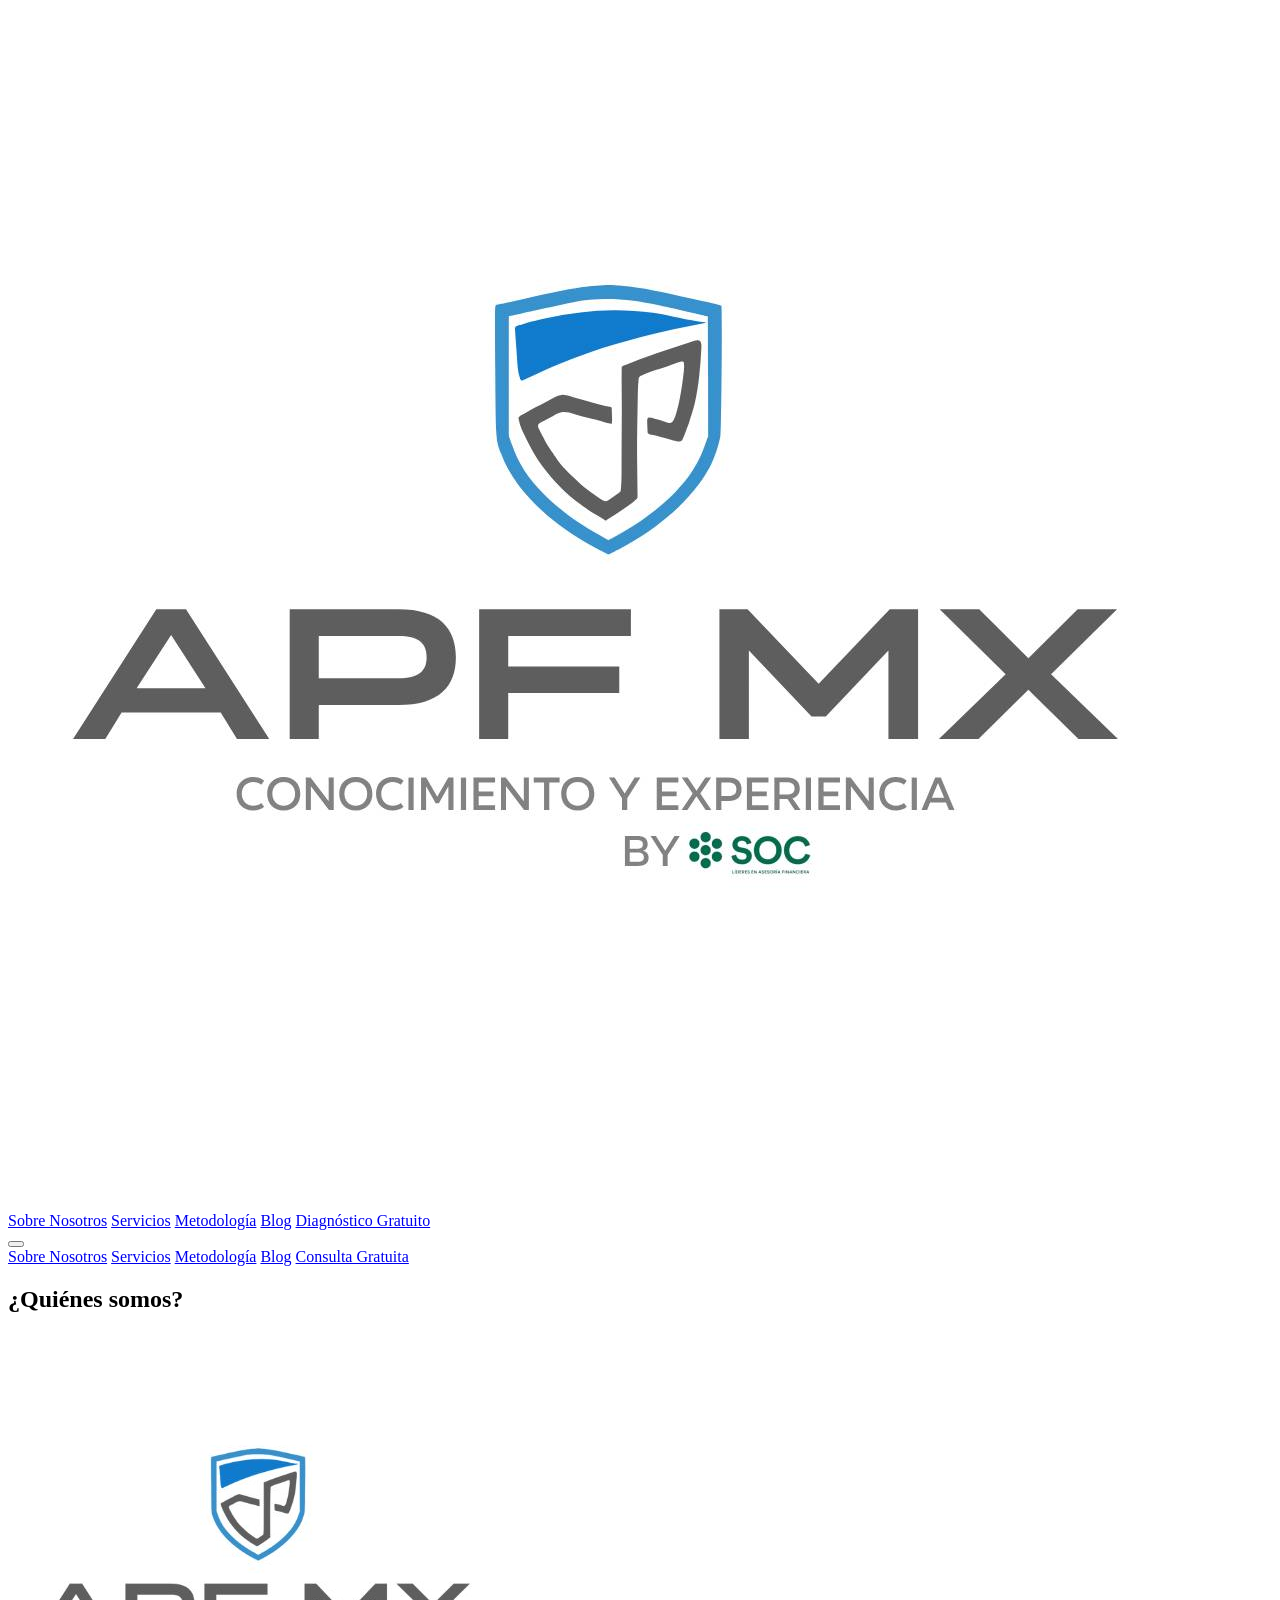
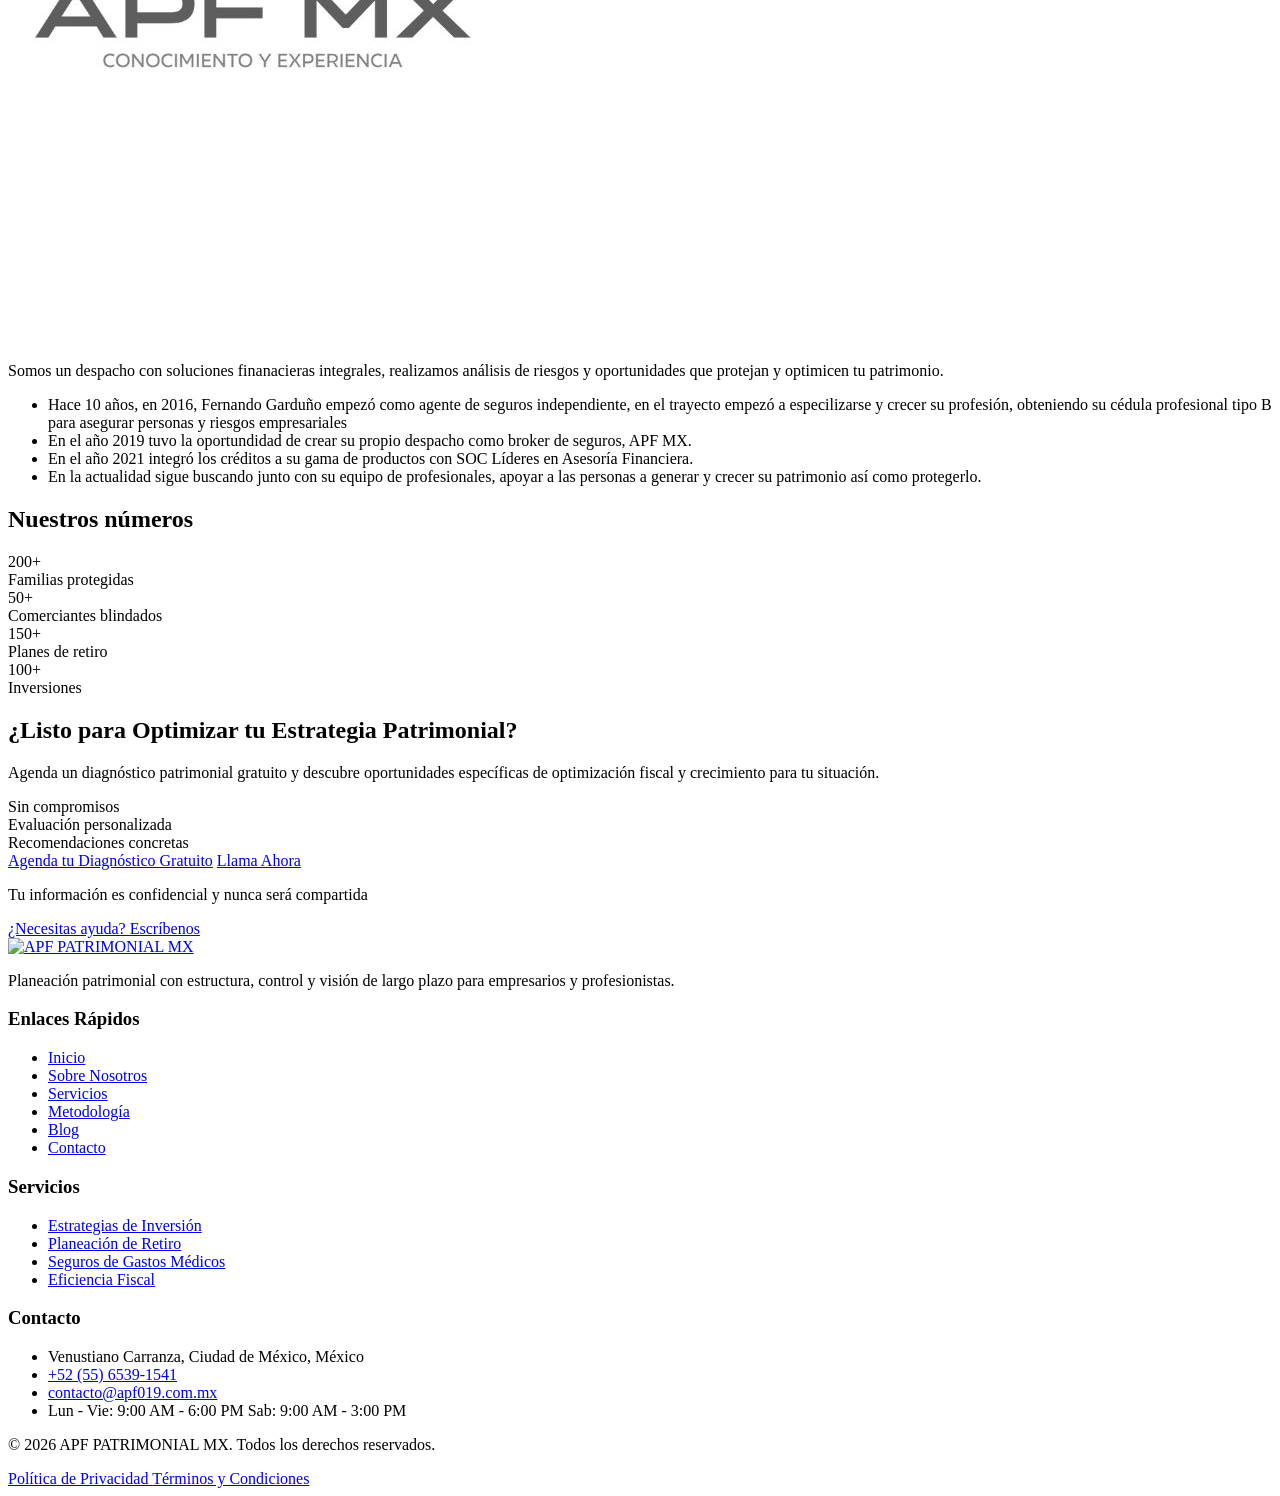
==== commit 2e17fcfb: "barra" ====
--- a/sobrenosotros.html
+++ b/sobrenosotros.html
@@ -79,9 +79,9 @@
     <div class="grid lg:grid-cols-2 gap-12 lg:gap-16 items-center">
       <!-- Left Column: Content -->
       <div class="order-2 lg:order-1">
-        <div class="inline-block bg-[var(--accent3-color)] bg-opacity-20 backdrop-blur-sm px-4 py-2 rounded-full mb-6">
+        <!--<div class="inline-block bg-[var(--accent3-color)] bg-opacity-20 backdrop-blur-sm px-4 py-2 rounded-full mb-6">
           <span class="text-[var(--accent3-color)] font-semibold text-sm tracking-wide">Planeación Patrimonial Profesional</span>
-        </div>
+        </div>-->
 
         <h1 class="font-[family-name:var(--font-family-heading)] text-4xl sm:text-5xl lg:text-6xl font-bold leading-tight mb-6">
           <span class="text-[var(--accent3-color)]">¿Quiénes somos?</span>
@@ -147,11 +147,10 @@
     </div>
 
     <!-- Trust Indicators -->
+    <h2 class="font-[family-name:var(--font-family-heading)] text-3xl sm:text-4xl lg:text-5xl font-bold text-[var(--dark-text-color)] mb-6">
+        Nuestros números
+    </h2>
     <div class="grid grid-cols-4 gap-6 mt-12 pt-8 border-t border-white border-opacity-20">
-       
-        <h2 class="font-[family-name:var(--font-family-heading)] text-3xl sm:text-4xl lg:text-5xl font-bold text-[var(--dark-text-color)] mb-6">
-            Nuestros números
-        </h2>
 
         <div class="text-center">
             <div class="text-3xl font-bold text-[var(--accent3-color)] mb-1">
